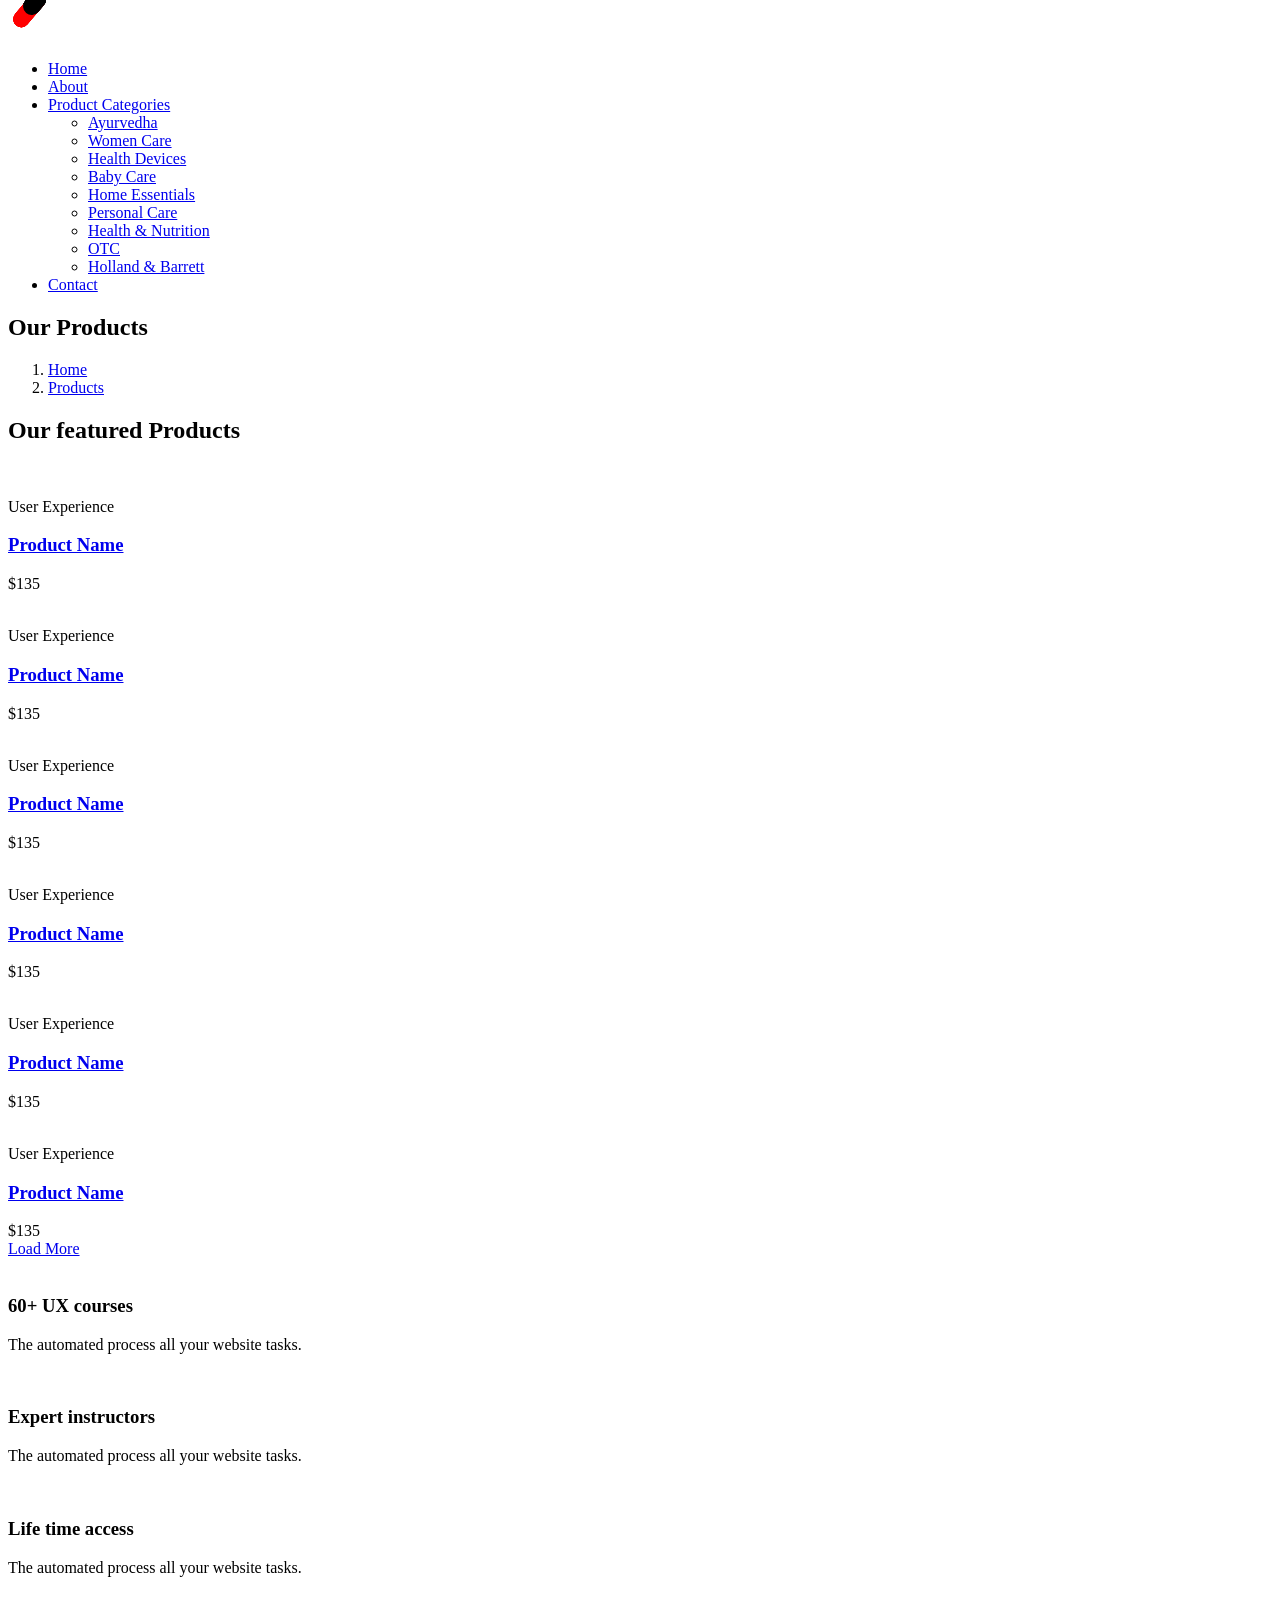
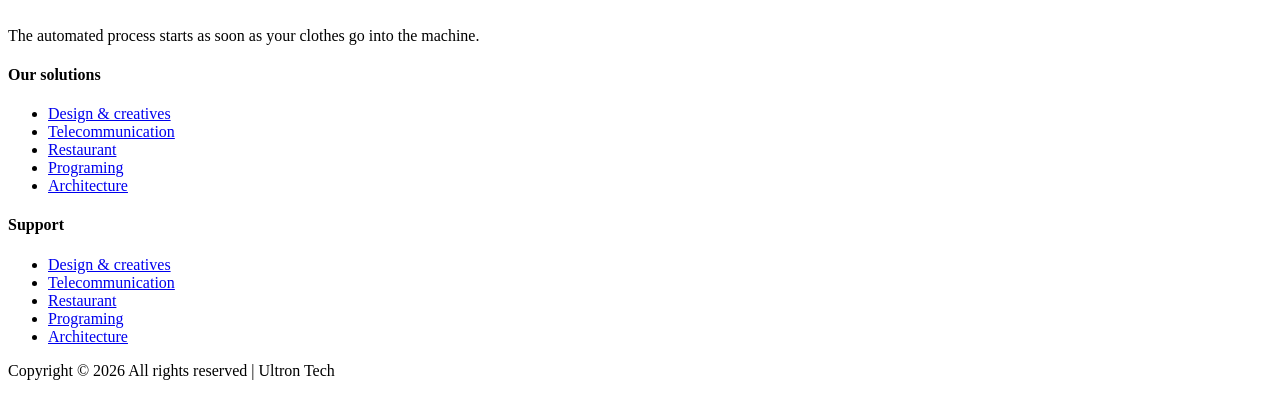
==== products.html @ db233076 "Shuban Medicals Initial Demo" ====
<!doctype html>
<html class="no-js" lang="zxx">

<head>
    <meta charset="utf-8">
    <meta http-equiv="x-ua-compatible" content="ie=edge">
    <title>Shuban Medicals | Products</title>
    <meta name="description" content="">
    <meta name="viewport" content="width=device-width, initial-scale=1">
    <link rel="manifest" href="site.webmanifest">
    <link rel="shortcut icon" type="image/x-icon" href="assets/img/favicon.ico">

    <!-- CSS here -->
    <link rel="stylesheet" href="assets/css/bootstrap.min.css">
    <link rel="stylesheet" href="assets/css/owl.carousel.min.css">
    <link rel="stylesheet" href="assets/css/slicknav.css">
    <link rel="stylesheet" href="assets/css/flaticon.css">
    <link rel="stylesheet" href="assets/css/progressbar_barfiller.css">
    <link rel="stylesheet" href="assets/css/gijgo.css">
    <link rel="stylesheet" href="assets/css/animate.min.css">
    <link rel="stylesheet" href="assets/css/animated-headline.css">
    <link rel="stylesheet" href="assets/css/magnific-popup.css">
    <link rel="stylesheet" href="assets/css/fontawesome-all.min.css">
    <link rel="stylesheet" href="assets/css/themify-icons.css">
    <link rel="stylesheet" href="assets/css/slick.css">
    <link rel="stylesheet" href="assets/css/nice-select.css">
    <link rel="stylesheet" href="assets/css/style.css">
    <link rel="stylesheet" href="assets/css/custom.css">
</head>

<body>
    <!-- ? Preloader Start -->
    <div id="preloader-active">
        <div class="preloader d-flex align-items-center justify-content-center">
            <div class="preloader-inner position-relative">
                <div class="preloader-circle"></div>
                <div class="preloader-img pere-text">
                    <img src="assets/img/logo/loder.png" alt="">
                </div>
            </div>
        </div>
    </div>
    <!-- Preloader Start -->
    <!-- Header Start -->
    <div class="header-area header-transparent">
        <div class="main-header ">
            <div class="header-bottom  header-sticky">
                <div class="container-fluid">
                    <div class="row align-items-center">
                        <!-- Logo -->
                        <div class="col-xl-2 col-lg-2">
                            <div class="logo">
                                <a href="index.html"><img src="assets/img/logo/logo.png" alt=""></a>
                            </div>
                        </div>
                        <div class="col-xl-10 col-lg-10">
                            <div class="menu-wrapper d-flex align-items-center justify-content-end">
                                <!-- Main-menu -->
                                <div class="main-menu d-none d-lg-block">
                                    <nav>
                                        <ul id="navigation">
                                            <li class="active"><a href="index.html">Home</a></li>
                                            <li><a href="#">About</a></li>
                                            <li><a href="products.html">Product Categories</a>
                                                <ul class="submenu">
                                                    <li><a href="/products.html">Ayurvedha</a></li>
                                                    <li><a href="/products.html">Women Care</a></li>
                                                    <li><a href="/products.html">Health Devices</a></li>
                                                    <li><a href="/products.html">Baby Care</a></li>
                                                    <li><a href="/products.html">Home Essentials</a></li>
                                                    <li><a href="/products.html">Personal Care</a></li>
                                                    <li><a href="/products.html">Health & Nutrition</a></li>
                                                    <li><a href="/products.html">OTC</a></li>
                                                    <li><a href="/products.html">Holland & Barrett</a></li>

                                                </ul>
                                            </li>
                                            <!-- <li><a href="courses.html">Courses</a></li> -->
                                            <!-- <li><a href="#">Blog</a>
                                                <ul class="submenu">
                                                    <li><a href="blog.html">Blog</a></li>
                                                    <li><a href="blog_details.html">Blog Details</a></li>
                                                    <li><a href="elements.html">Element</a></li>
                                                </ul>
                                            </li> -->
                                            <li><a href="#">Contact</a></li>
                                            <!-- Button -->
                                            <!-- <li class="button-header margin-left "><a href="#" class="btn">Join</a></li>
                                            <li class="button-header"><a href="login.html" class="btn btn3">Log in</a></li> -->
                                        </ul>
                                    </nav </div>
                                </div>
                            </div>
                            <!-- Mobile Menu -->
                            <div class="col-12">
                                <div class="mobile_menu d-block d-lg-none"></div>
                            </div>
                        </div>
                    </div>
                </div>
            </div>
        </div>
        <!-- Header End -->
        <main>
            <!--? slider Area Start-->
            <section class="slider-area slider-area2">
                <div class="slider-active">
                    <!-- Single Slider -->
                    <div class="single-slider slider-height2">
                        <div class="container">
                            <div class="row">
                                <div class="col-xl-8 col-lg-11 col-md-12">
                                    <div class="hero__caption hero__caption2">
                                        <h1 data-animation="bounceIn" data-delay="0.2s">Our Products</h1>
                                        <!-- breadcrumb Start-->
                                        <nav aria-label="breadcrumb">
                                            <ol class="breadcrumb">
                                                <li class="breadcrumb-item"><a href="index.html">Home</a></li>
                                                <li class="breadcrumb-item"><a href="#">Products</a></li>
                                            </ol>
                                        </nav>
                                        <!-- breadcrumb End -->
                                    </div>
                                </div>
                            </div>
                        </div>
                    </div>
                </div>
            </section>
            <!-- Courses area start -->
            <div class="courses-area section-padding40 fix">
                <div class="container">
                    <div class="row justify-content-center">
                        <div class="col-xl-7 col-lg-8">
                            <div class="section-tittle text-center mb-55">
                                <h2>Our featured Products</h2>
                            </div>
                        </div>
                    </div>
                    <div class="row">
                        <div class="col-lg-3">
                            <div class="properties properties2 mb-30">
                                <div class="properties__card">
                                    <div class="properties__img overlay1">
                                        <a href="#"><img src="assets/img/gallery/featured1.png" alt=""></a>
                                    </div>
                                    <div class="properties__caption">
                                        <p>User Experience</p>
                                        <h3><a href="#">Product Name</a></h3>
                                        <div class="properties__footer d-flex justify-content-between align-items-center">
                                            <div class="price">
                                                <span>$135</span>
                                            </div>
                                        </div>
                                    </div>
                                </div>
                            </div>
                        </div>
                        <div class="col-lg-3">
                            <div class="properties properties2 mb-30">
                                <div class="properties__card">
                                    <div class="properties__img overlay1">
                                        <a href="#"><img src="assets/img/gallery/featured1.png" alt=""></a>
                                    </div>
                                    <div class="properties__caption">
                                        <p>User Experience</p>
                                        <h3><a href="#">Product Name</a></h3>
                                        <div class="properties__footer d-flex justify-content-between align-items-center">
                                            <div class="price">
                                                <span>$135</span>
                                            </div>
                                        </div>
                                    </div>
                                </div>
                            </div>
                        </div>
                        <div class="col-lg-3">
                            <div class="properties properties2 mb-30">
                                <div class="properties__card">
                                    <div class="properties__img overlay1">
                                        <a href="#"><img src="assets/img/gallery/featured1.png" alt=""></a>
                                    </div>
                                    <div class="properties__caption">
                                        <p>User Experience</p>
                                        <h3><a href="#">Product Name</a></h3>
                                        <div class="properties__footer d-flex justify-content-between align-items-center">
                                            <div class="price">
                                                <span>$135</span>
                                            </div>
                                        </div>
                                    </div>
                                </div>
                            </div>
                        </div>
                        <div class="col-lg-3">
                            <div class="properties properties2 mb-30">
                                <div class="properties__card">
                                    <div class="properties__img overlay1">
                                        <a href="#"><img src="assets/img/gallery/featured1.png" alt=""></a>
                                    </div>
                                    <div class="properties__caption">
                                        <p>User Experience</p>
                                        <h3><a href="#">Product Name</a></h3>
                                        <div class="properties__footer d-flex justify-content-between align-items-center">
                                            <div class="price">
                                                <span>$135</span>
                                            </div>
                                        </div>
                                    </div>
                                </div>
                            </div>
                        </div>
                        <div class="col-lg-3">
                            <div class="properties properties2 mb-30">
                                <div class="properties__card">
                                    <div class="properties__img overlay1">
                                        <a href="#"><img src="assets/img/gallery/featured1.png" alt=""></a>
                                    </div>
                                    <div class="properties__caption">
                                        <p>User Experience</p>
                                        <h3><a href="#">Product Name</a></h3>
                                        <div class="properties__footer d-flex justify-content-between align-items-center">
                                            <div class="price">
                                                <span>$135</span>
                                            </div>
                                        </div>
                                    </div>
                                </div>
                            </div>
                        </div>
                        <div class="col-lg-3">
                            <div class="properties properties2 mb-30">
                                <div class="properties__card">
                                    <div class="properties__img overlay1">
                                        <a href="#"><img src="assets/img/gallery/featured1.png" alt=""></a>
                                    </div>
                                    <div class="properties__caption">
                                        <p>User Experience</p>
                                        <h3><a href="#">Product Name</a></h3>
                                        <div class="properties__footer d-flex justify-content-between align-items-center">
                                            <div class="price">
                                                <span>$135</span>
                                            </div>
                                        </div>
                                    </div>
                                </div>
                            </div>
                        </div>

                    </div>
                    <div class="row justify-content-center">
                        <div class="col-xl-7 col-lg-8">
                            <div class="section-tittle text-center mt-40">
                                <a href="#" class="border-btn">Load More</a>
                            </div>
                        </div>
                    </div>
                </div>
            </div>
            <!-- Courses area End -->
            <!--? top subjects Area Start -->
            <!-- <div class="topic-area">
            <div class="container">
                <div class="row justify-content-center">
                    <div class="col-xl-7 col-lg-8">
                        <div class="section-tittle text-center mb-55">
                            <h2>Explore top subjects</h2>
                        </div>
                    </div>
                </div>
                <div class="row">
                    <div class="col-lg-3 col-md-4 col-sm-6">
                        <div class="single-topic text-center mb-30">
                            <div class="topic-img">
                                <img src="assets/img/gallery/topic1.png" alt="">
                                <div class="topic-content-box">
                                    <div class="topic-content">
                                        <h3><a href="#">Programing</a></h3>
                                    </div>
                                </div>
                            </div>
                        </div>
                    </div>
                    <div class="col-lg-3 col-md-4 col-sm-6">
                        <div class="single-topic text-center mb-30">
                            <div class="topic-img">
                                <img src="assets/img/gallery/topic2.png" alt="">
                                <div class="topic-content-box">
                                    <div class="topic-content">
                                        <h3><a href="#">Programing</a></h3>
                                    </div>
                                </div>
                            </div>
                        </div>
                    </div>
                    <div class="col-lg-3 col-md-4 col-sm-6">
                        <div class="single-topic text-center mb-30">
                            <div class="topic-img">
                                <img src="assets/img/gallery/topic3.png" alt="">
                                <div class="topic-content-box">
                                    <div class="topic-content">
                                        <h3><a href="#">Programing</a></h3>
                                    </div>
                                </div>
                            </div>
                        </div>
                    </div>
                    <div class="col-lg-3 col-md-4 col-sm-6">
                        <div class="single-topic text-center mb-30">
                            <div class="topic-img">
                                <img src="assets/img/gallery/topic4.png" alt="">
                                <div class="topic-content-box">
                                    <div class="topic-content">
                                        <h3><a href="#">Programing</a></h3>
                                    </div>
                                </div>
                            </div>
                        </div>
                    </div>
                    <div class="col-lg-3 col-md-4 col-sm-6">
                        <div class="single-topic text-center mb-30">
                            <div class="topic-img">
                                <img src="assets/img/gallery/topic5.png" alt="">
                                <div class="topic-content-box">
                                    <div class="topic-content">
                                        <h3><a href="#">Programing</a></h3>
                                    </div>
                                </div>
                            </div>
                        </div>
                    </div>
                    <div class="col-lg-3 col-md-4 col-sm-6">
                        <div class="single-topic text-center mb-30">
                            <div class="topic-img">
                                <img src="assets/img/gallery/topic6.png" alt="">
                                <div class="topic-content-box">
                                    <div class="topic-content">
                                        <h3><a href="#">Programing</a></h3>
                                    </div>
                                </div>
                            </div>
                        </div>
                    </div>
                    <div class="col-lg-3 col-md-4 col-sm-6">
                        <div class="single-topic text-center mb-30">
                            <div class="topic-img">
                                <img src="assets/img/gallery/topic7.png" alt="">
                                <div class="topic-content-box">
                                    <div class="topic-content">
                                        <h3><a href="#">Programing</a></h3>
                                    </div>
                                </div>
                            </div>
                        </div>
                    </div>
                    <div class="col-lg-3 col-md-4 col-sm-6">
                        <div class="single-topic text-center mb-30">
                            <div class="topic-img">
                                <img src="assets/img/gallery/topic8.png" alt="">
                                <div class="topic-content-box">
                                    <div class="topic-content">
                                        <h3><a href="#">Programing</a></h3>
                                    </div>
                                </div>
                            </div>
                        </div>
                    </div>
                </div>
                <div class="row justify-content-center">
                    <div class="col-xl-12">
                        <div class="section-tittle text-center mt-20">
                            <a href="courses.html" class="border-btn">View More Subjects</a>
                        </div>
                    </div>
                </div>
            </div>
        </div> -->
            <!-- top subjects End -->
            <!-- ? services-area -->
            <div class="services-area services-area2 section-padding40">
                <div class="container">
                    <div class="row justify-content-sm-center">
                        <div class="col-lg-4 col-md-6 col-sm-8">
                            <div class="single-services mb-30">
                                <div class="features-icon">
                                    <img src="assets/img/icon/icon1.svg" alt="">
                                </div>
                                <div class="features-caption">
                                    <h3>60+ UX courses</h3>
                                    <p>The automated process all your website tasks.</p>
                                </div>
                            </div>
                        </div>
                        <div class="col-lg-4 col-md-6 col-sm-8">
                            <div class="single-services mb-30">
                                <div class="features-icon">
                                    <img src="assets/img/icon/icon2.svg" alt="">
                                </div>
                                <div class="features-caption">
                                    <h3>Expert instructors</h3>
                                    <p>The automated process all your website tasks.</p>
                                </div>
                            </div>
                        </div>
                        <div class="col-lg-4 col-md-6 col-sm-8">
                            <div class="single-services mb-30">
                                <div class="features-icon">
                                    <img src="assets/img/icon/icon3.svg" alt="">
                                </div>
                                <div class="features-caption">
                                    <h3>Life time access</h3>
                                    <p>The automated process all your website tasks.</p>
                                </div>
                            </div>
                        </div>
                    </div>
                </div>
            </div>
        </main>
        <footer>
            <div class="footer-wrappper footer-bg">
                <!-- Footer Start-->
                <div class="footer-area footer-padding">
                    <div class="container">
                        <div class="row justify-content-between">
                            <div class="col-xl-4 col-lg-5 col-md-4 col-sm-6">
                                <div class="single-footer-caption mb-50">
                                    <div class="single-footer-caption mb-30">
                                        <!-- logo -->
                                        <div class="footer-logo mb-25">
                                            <a href="index.html"><img src="assets/img/logo/logo2_footer.png" alt=""></a>
                                        </div>
                                        <div class="footer-tittle">
                                            <div class="footer-pera">
                                                <p>The automated process starts as soon as your clothes go into the machine.</p>
                                            </div>
                                        </div>
                                        <!-- social -->
                                        <div class="footer-social">
                                            <a href="#"><i class="fab fa-twitter"></i></a>
                                            <a href="https://bit.ly/sai4ull"><i class="fab fa-facebook-f"></i></a>
                                            <a href="#"><i class="fab fa-pinterest-p"></i></a>
                                        </div>
                                    </div>
                                </div>
                            </div>
                            <div class="col-xl-2 col-lg-3 col-md-4 col-sm-5">
                                <div class="single-footer-caption mb-50">
                                    <div class="footer-tittle">
                                        <h4>Our solutions</h4>
                                        <ul>
                                            <li><a href="#">Design & creatives</a></li>
                                            <li><a href="#">Telecommunication</a></li>
                                            <li><a href="#">Restaurant</a></li>
                                            <li><a href="#">Programing</a></li>
                                            <li><a href="#">Architecture</a></li>
                                        </ul>
                                    </div>
                                </div>
                            </div>
                            <div class="col-xl-2 col-lg-4 col-md-4 col-sm-6">
                                <div class="single-footer-caption mb-50">
                                    <div class="footer-tittle">
                                        <h4>Support</h4>
                                        <ul>
                                            <li><a href="#">Design & creatives</a></li>
                                            <li><a href="#">Telecommunication</a></li>
                                            <li><a href="#">Restaurant</a></li>
                                            <li><a href="#">Programing</a></li>
                                            <li><a href="#">Architecture</a></li>
                                        </ul>
                                    </div>
                                </div>
                            </div>
                            <!-- <div class="col-xl-2 col-lg-3 col-md-4 col-sm-6">
                                <div class="single-footer-caption mb-50">
                                    <div class="footer-tittle">
                                        <h4>Company</h4>
                                        <ul>
                                            <li><a href="#">Design & creatives</a></li>
                                            <li><a href="#">Telecommunication</a></li>
                                            <li><a href="#">Restaurant</a></li>
                                            <li><a href="#">Programing</a></li>
                                            <li><a href="#">Architecture</a></li>
                                        </ul>
                                    </div>
                                </div>
                            </div> -->
                        </div>
                    </div>
                </div>
                <!-- footer-bottom area -->
                <div class="footer-bottom-area">
                    <div class="container">
                        <div class="footer-border">
                            <div class="row d-flex align-items-center">
                                <div class="col-xl-12 ">
                                    <div class="footer-copy-right text-center">
                                        <p>
                                            Copyright &copy;
                                            <script>
                                                document.write(new Date().getFullYear());
                                            </script> All rights reserved | Ultron Tech

                                        </p>
                                    </div>
                                </div>
                            </div>
                        </div>
                    </div>
                </div>
                <!-- Footer End-->
            </div>
        </footer>
        <!-- Scroll Up -->
        <div id="back-top">
            <a title="Go to Top" href="#"> <i class="fas fa-level-up-alt"></i></a>
        </div>

        <!-- JS here -->
        <script src="./assets/js/vendor/modernizr-3.5.0.min.js"></script>
        <!-- Jquery, Popper, Bootstrap -->
        <script src="./assets/js/vendor/jquery-1.12.4.min.js"></script>
        <script src="./assets/js/popper.min.js"></script>
        <script src="./assets/js/bootstrap.min.js"></script>
        <!-- Jquery Mobile Menu -->
        <script src="./assets/js/jquery.slicknav.min.js"></script>

        <!-- Jquery Slick , Owl-Carousel Plugins -->
        <script src="./assets/js/owl.carousel.min.js"></script>
        <script src="./assets/js/slick.min.js"></script>
        <!-- One Page, Animated-HeadLin -->
        <script src="./assets/js/wow.min.js"></script>
        <script src="./assets/js/animated.headline.js"></script>
        <script src="./assets/js/jquery.magnific-popup.js"></script>

        <!-- Date Picker -->
        <script src="./assets/js/gijgo.min.js"></script>
        <!-- Nice-select, sticky -->
        <script src="./assets/js/jquery.nice-select.min.js"></script>
        <script src="./assets/js/jquery.sticky.js"></script>
        <!-- Progress -->
        <script src="./assets/js/jquery.barfiller.js"></script>

        <!-- counter , waypoint,Hover Direction -->
        <script src="./assets/js/jquery.counterup.min.js"></script>
        <script src="./assets/js/waypoints.min.js"></script>
        <script src="./assets/js/jquery.countdown.min.js"></script>
        <script src="./assets/js/hover-direction-snake.min.js"></script>

        <!-- contact js -->
        <script src="./assets/js/contact.js"></script>
        <script src="./assets/js/jquery.form.js"></script>
        <script src="./assets/js/jquery.validate.min.js"></script>
        <script src="./assets/js/mail-script.js"></script>
        <script src="./assets/js/jquery.ajaxchimp.min.js"></script>

        <!-- Jquery Plugins, main Jquery -->
        <script src="./assets/js/plugins.js"></script>
        <script src="./assets/js/main.js"></script>

</body>

</html>
---- assets/css/custom.css ----
.properties__card::before {
    content: '';
    position: absolute;
    background: red;
    height: 40px;
    width: 16px;
    top: -10px;
    left: 21px;
    z-index: 99999;
    border-radius: 50px;
    transform: rotateZ(220deg);
}

.properties__card::after {
    content: '';
    position: absolute;
    background: black;
    height: 26px;
    width: 17px;
    top: -10px;
    left: 26px;
    z-index: 99999;
    border-radius: 50px;
    transform: rotateZ(220deg);
}
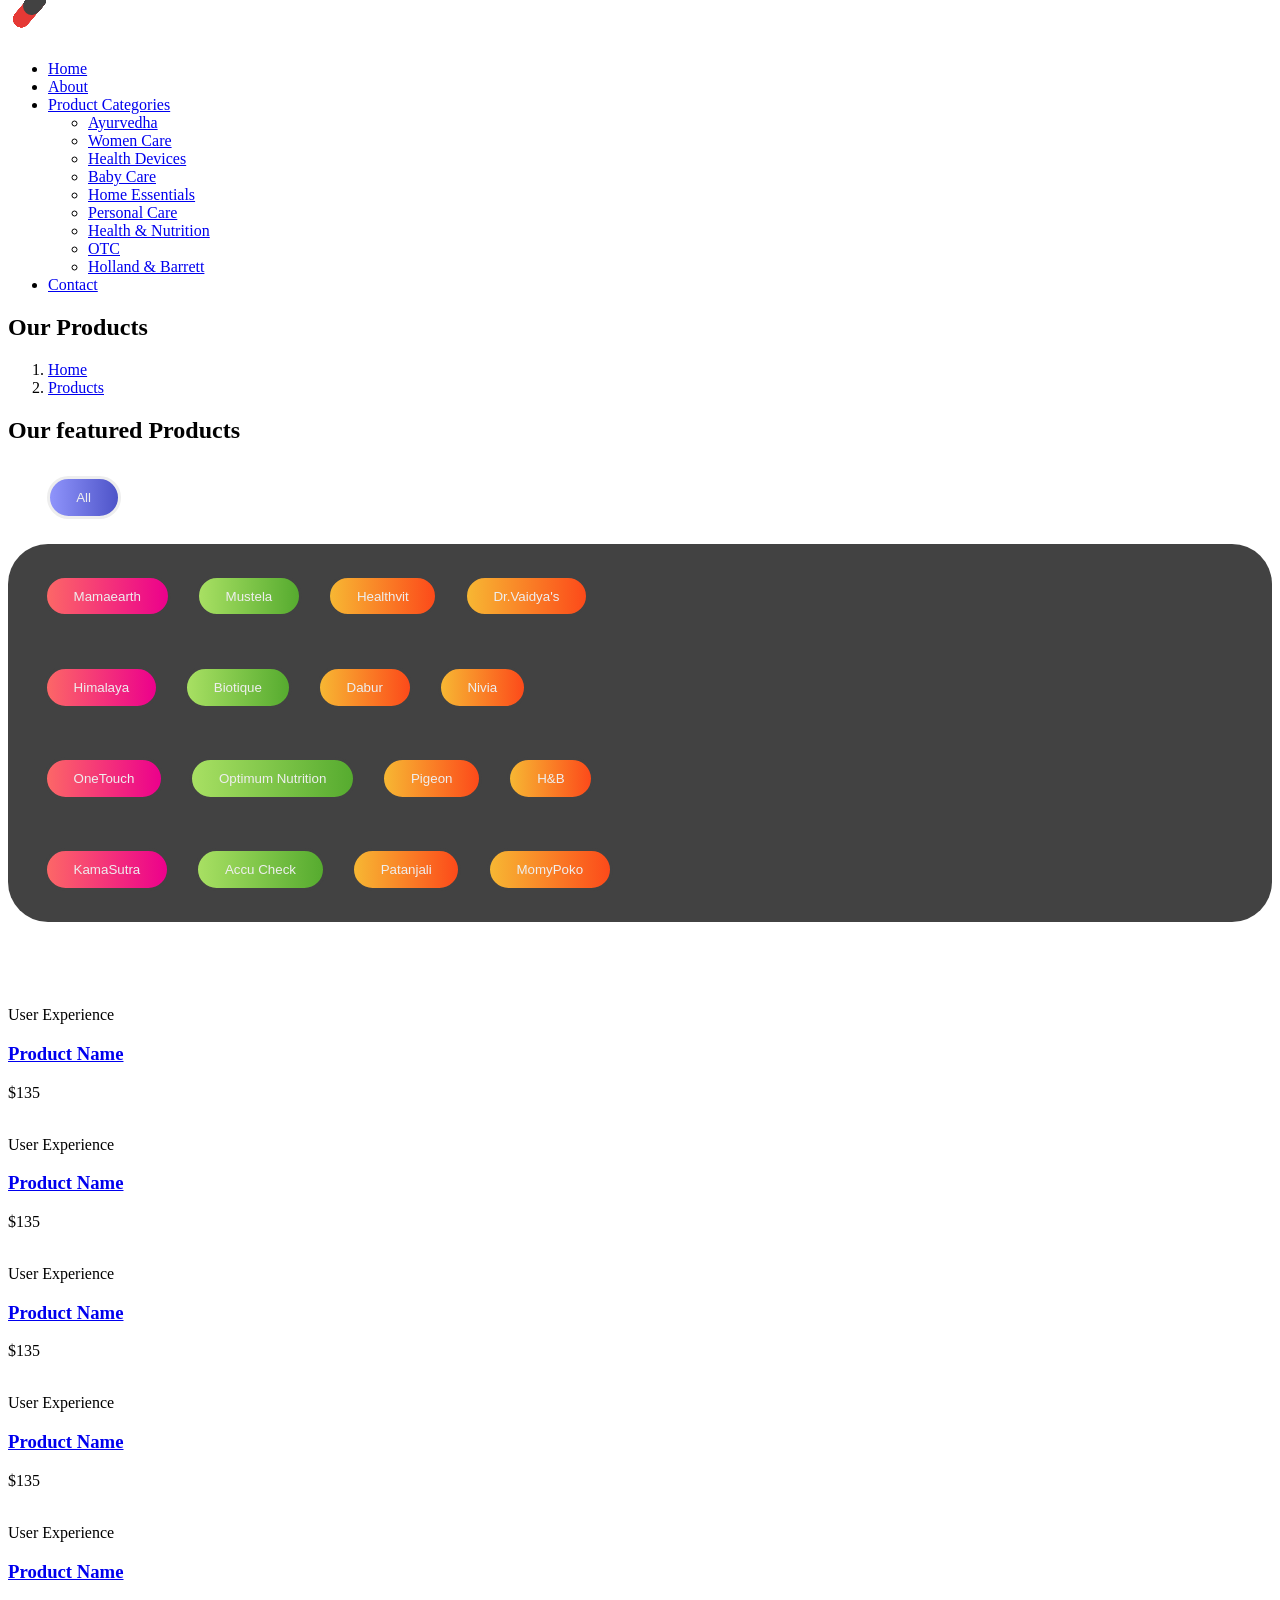
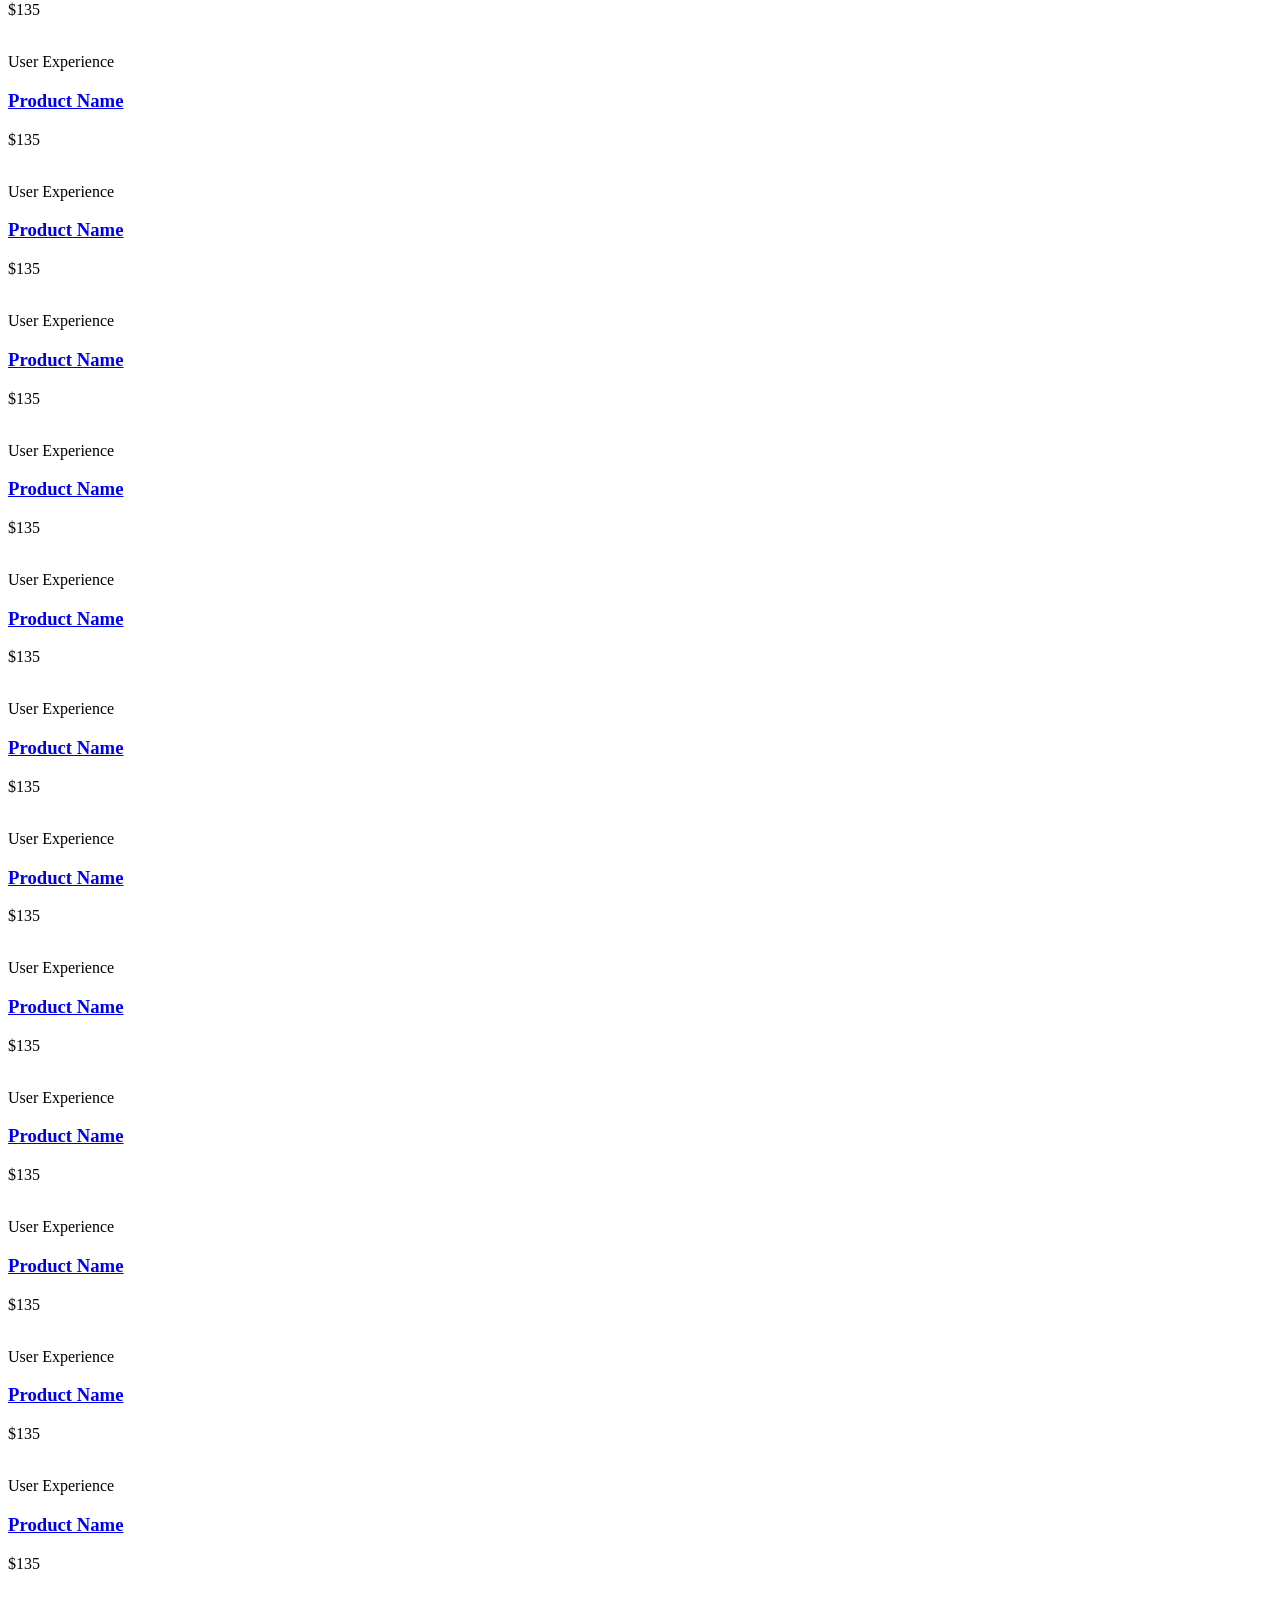
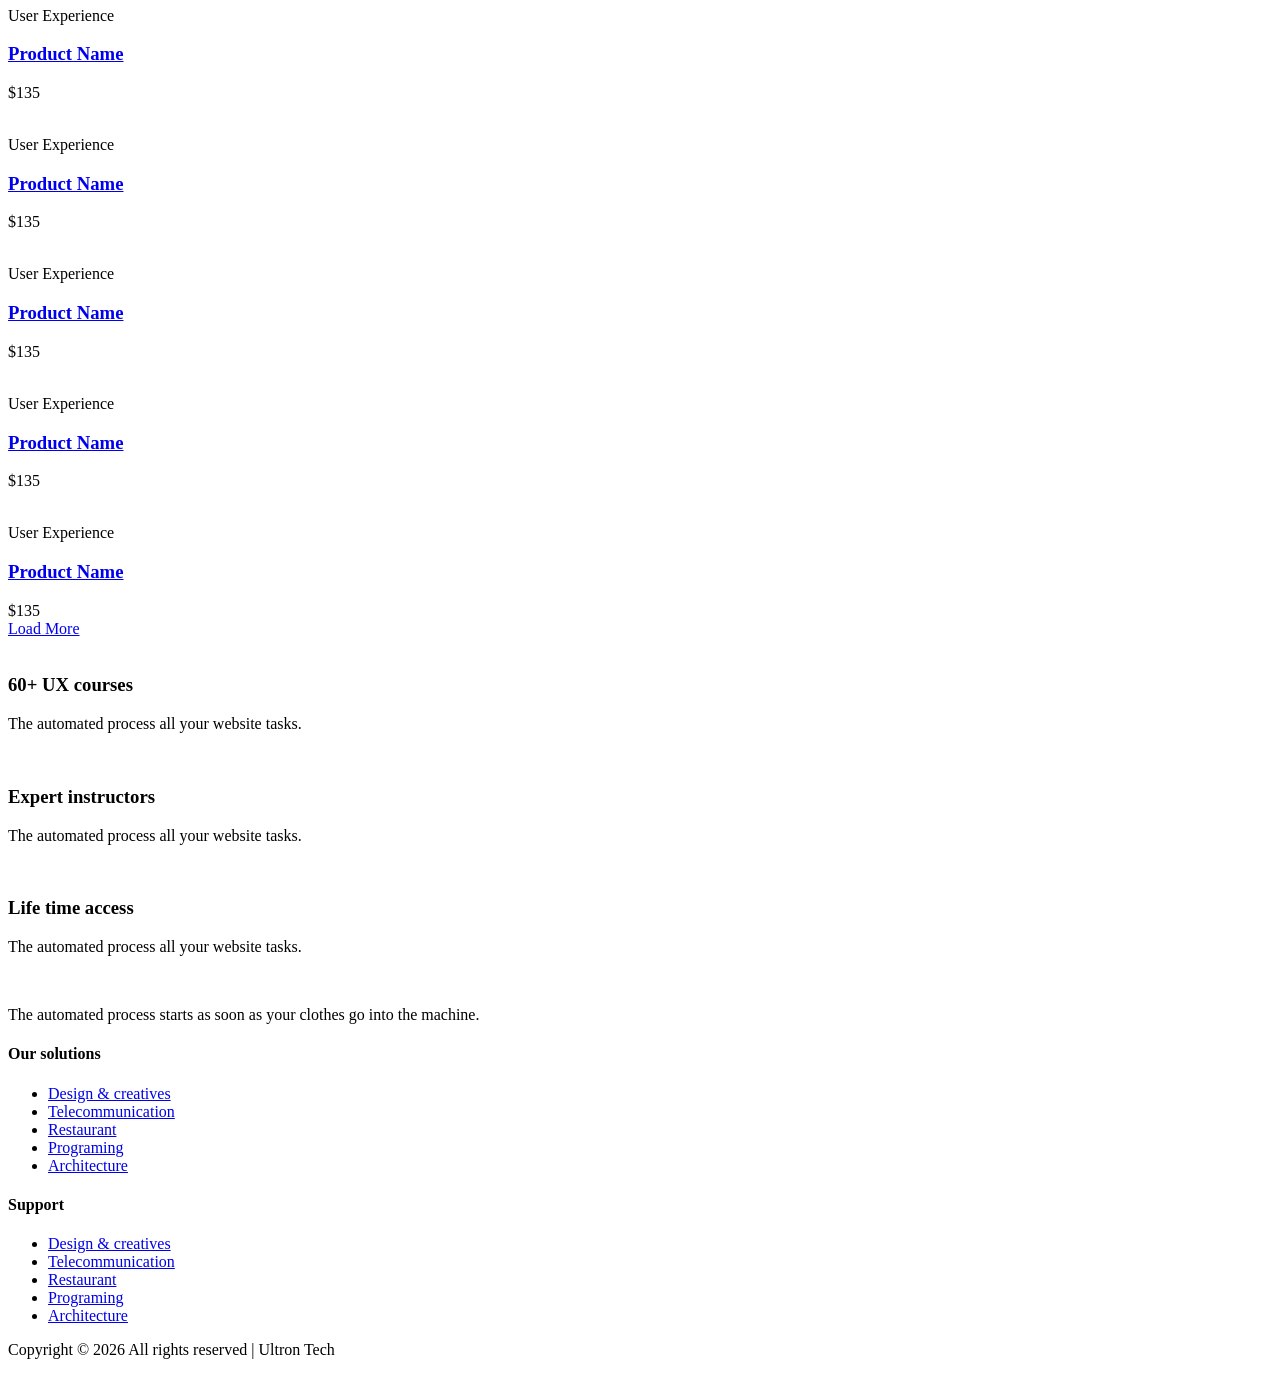
==== commit 10d109a6: "JQuery Easy Filter & Pagination" ====
--- a/products.html
+++ b/products.html
@@ -24,6 +24,7 @@
     <link rel="stylesheet" href="assets/css/themify-icons.css">
     <link rel="stylesheet" href="assets/css/slick.css">
     <link rel="stylesheet" href="assets/css/nice-select.css">
+    <link rel="stylesheet" href="assets/css/jquery-pagination-lgh.css">
     <link rel="stylesheet" href="assets/css/style.css">
     <link rel="stylesheet" href="assets/css/custom.css">
 </head>
@@ -88,166 +89,494 @@
                                             <!-- <li class="button-header margin-left "><a href="#" class="btn">Join</a></li>
                                             <li class="button-header"><a href="login.html" class="btn btn3">Log in</a></li> -->
                                         </ul>
-                                    </nav </div>
-                                </div>
-                            </div>
-                            <!-- Mobile Menu -->
-                            <div class="col-12">
-                                <div class="mobile_menu d-block d-lg-none"></div>
-                            </div>
+                                    </nav>
+                                </div>
+                            </div>
+                        </div>
+                        <!-- Mobile Menu -->
+                        <div class="col-12">
+                            <div class="mobile_menu d-block d-lg-none"></div>
                         </div>
                     </div>
                 </div>
             </div>
         </div>
-        <!-- Header End -->
-        <main>
-            <!--? slider Area Start-->
-            <section class="slider-area slider-area2">
-                <div class="slider-active">
-                    <!-- Single Slider -->
-                    <div class="single-slider slider-height2">
-                        <div class="container">
-                            <div class="row">
-                                <div class="col-xl-8 col-lg-11 col-md-12">
-                                    <div class="hero__caption hero__caption2">
-                                        <h1 data-animation="bounceIn" data-delay="0.2s">Our Products</h1>
-                                        <!-- breadcrumb Start-->
-                                        <nav aria-label="breadcrumb">
-                                            <ol class="breadcrumb">
-                                                <li class="breadcrumb-item"><a href="index.html">Home</a></li>
-                                                <li class="breadcrumb-item"><a href="#">Products</a></li>
-                                            </ol>
-                                        </nav>
-                                        <!-- breadcrumb End -->
-                                    </div>
-                                </div>
-                            </div>
-                        </div>
-                    </div>
-                </div>
-            </section>
-            <!-- Courses area start -->
-            <div class="courses-area section-padding40 fix">
-                <div class="container">
-                    <div class="row justify-content-center">
-                        <div class="col-xl-7 col-lg-8">
-                            <div class="section-tittle text-center mb-55">
-                                <h2>Our featured Products</h2>
-                            </div>
-                        </div>
-                    </div>
-                    <div class="row">
-                        <div class="col-lg-3">
-                            <div class="properties properties2 mb-30">
-                                <div class="properties__card">
-                                    <div class="properties__img overlay1">
-                                        <a href="#"><img src="assets/img/gallery/featured1.png" alt=""></a>
-                                    </div>
-                                    <div class="properties__caption">
-                                        <p>User Experience</p>
-                                        <h3><a href="#">Product Name</a></h3>
-                                        <div class="properties__footer d-flex justify-content-between align-items-center">
-                                            <div class="price">
-                                                <span>$135</span>
-                                            </div>
-                                        </div>
-                                    </div>
-                                </div>
-                            </div>
-                        </div>
-                        <div class="col-lg-3">
-                            <div class="properties properties2 mb-30">
-                                <div class="properties__card">
-                                    <div class="properties__img overlay1">
-                                        <a href="#"><img src="assets/img/gallery/featured1.png" alt=""></a>
-                                    </div>
-                                    <div class="properties__caption">
-                                        <p>User Experience</p>
-                                        <h3><a href="#">Product Name</a></h3>
-                                        <div class="properties__footer d-flex justify-content-between align-items-center">
-                                            <div class="price">
-                                                <span>$135</span>
-                                            </div>
-                                        </div>
-                                    </div>
-                                </div>
-                            </div>
-                        </div>
-                        <div class="col-lg-3">
-                            <div class="properties properties2 mb-30">
-                                <div class="properties__card">
-                                    <div class="properties__img overlay1">
-                                        <a href="#"><img src="assets/img/gallery/featured1.png" alt=""></a>
-                                    </div>
-                                    <div class="properties__caption">
-                                        <p>User Experience</p>
-                                        <h3><a href="#">Product Name</a></h3>
-                                        <div class="properties__footer d-flex justify-content-between align-items-center">
-                                            <div class="price">
-                                                <span>$135</span>
-                                            </div>
-                                        </div>
-                                    </div>
-                                </div>
-                            </div>
-                        </div>
-                        <div class="col-lg-3">
-                            <div class="properties properties2 mb-30">
-                                <div class="properties__card">
-                                    <div class="properties__img overlay1">
-                                        <a href="#"><img src="assets/img/gallery/featured1.png" alt=""></a>
-                                    </div>
-                                    <div class="properties__caption">
-                                        <p>User Experience</p>
-                                        <h3><a href="#">Product Name</a></h3>
-                                        <div class="properties__footer d-flex justify-content-between align-items-center">
-                                            <div class="price">
-                                                <span>$135</span>
-                                            </div>
-                                        </div>
-                                    </div>
-                                </div>
-                            </div>
-                        </div>
-                        <div class="col-lg-3">
-                            <div class="properties properties2 mb-30">
-                                <div class="properties__card">
-                                    <div class="properties__img overlay1">
-                                        <a href="#"><img src="assets/img/gallery/featured1.png" alt=""></a>
-                                    </div>
-                                    <div class="properties__caption">
-                                        <p>User Experience</p>
-                                        <h3><a href="#">Product Name</a></h3>
-                                        <div class="properties__footer d-flex justify-content-between align-items-center">
-                                            <div class="price">
-                                                <span>$135</span>
-                                            </div>
-                                        </div>
-                                    </div>
-                                </div>
-                            </div>
-                        </div>
-                        <div class="col-lg-3">
-                            <div class="properties properties2 mb-30">
-                                <div class="properties__card">
-                                    <div class="properties__img overlay1">
-                                        <a href="#"><img src="assets/img/gallery/featured1.png" alt=""></a>
-                                    </div>
-                                    <div class="properties__caption">
-                                        <p>User Experience</p>
-                                        <h3><a href="#">Product Name</a></h3>
-                                        <div class="properties__footer d-flex justify-content-between align-items-center">
-                                            <div class="price">
-                                                <span>$135</span>
-                                            </div>
-                                        </div>
-                                    </div>
-                                </div>
-                            </div>
-                        </div>
-
-                    </div>
+    </div>
+    <!-- Header End -->
+    <main>
+        <!--? slider Area Start-->
+        <section class="slider-area slider-area2">
+            <div class="slider-active">
+                <!-- Single Slider -->
+                <div class="single-slider slider-height2">
+                    <div class="container">
+                        <div class="row">
+                            <div class="col-xl-8 col-lg-11 col-md-12">
+                                <div class="hero__caption hero__caption2">
+                                    <h1 data-animation="bounceIn" data-delay="0.2s">Our Products</h1>
+                                    <!-- breadcrumb Start-->
+                                    <nav aria-label="breadcrumb">
+                                        <ol class="breadcrumb">
+                                            <li class="breadcrumb-item"><a href="index.html">Home</a></li>
+                                            <li class="breadcrumb-item"><a href="#">Products</a></li>
+                                        </ol>
+                                    </nav>
+                                    <!-- breadcrumb End -->
+                                </div>
+                            </div>
+                        </div>
+                    </div>
+                </div>
+            </div>
+        </section>
+        <!-- Courses area start -->
+        <div class="courses-area section-padding40 fix">
+            <div class="container">
+                <div class="row justify-content-center">
+                    <div class="col-xl-7 col-lg-8">
+                        <div class="section-tittle text-center mb-55">
+                            <h2>Our featured Products</h2>
+                        </div>
+                    </div>
+                </div>
+                <div id="easy-filter-wrap">
+
+                    <div class="row filter-row">
+                        <!-- Filter Controls -->
+                        <button type="button " data-easyfilter="*" class="btn .btn-rounded btn-purple-moon1"> All </button>
+
+                    </div>
+                    <div class="container-fluid filter-scroll">
+                        <div class="row filter-row">
+                            <!-- Filter Controls -->
+
+                            <button type="button " data-easyfilter="item01" class="btn .btn-rounded btn-pink-moon"> Mamaearth </button>
+                            <button type="button " data-easyfilter="item02" class="btn .btn-rounded btn-green-moon"> Mustela </button>
+                            <button type="button " data-easyfilter="item03" class="btn .btn-rounded btn-orange-moon"> Healthvit </button>
+                            <button type="button " data-easyfilter="item03" class="btn .btn-rounded btn-orange-moon"> Dr.Vaidya's </button>
+
+                        </div>
+                        <div class="row filter-row">
+                            <!-- Filter Controls -->
+                            <button type="button " data-easyfilter="item04" class="btn .btn-rounded btn-pink-moon"> Himalaya </button>
+                            <button type="button " data-easyfilter="item05" class="btn .btn-rounded btn-green-moon"> Biotique </button>
+                            <button type="button " data-easyfilter="item06" class="btn .btn-rounded btn-orange-moon"> Dabur </button>
+                            <button type="button " data-easyfilter="item07" class="btn .btn-rounded btn-orange-moon"> Nivia </button>
+                        </div>
+                        <div class="row filter-row">
+                            <!-- Filter Controls -->
+                            <button type="button " data-easyfilter="item08" class="btn .btn-rounded btn-pink-moon"> OneTouch </button>
+                            <button type="button " data-easyfilter="item09" class="btn .btn-rounded btn-green-moon"> Optimum Nutrition </button>
+                            <button type="button " data-easyfilter="item010" class="btn .btn-rounded btn-orange-moon"> Pigeon </button>
+                            <button type="button " data-easyfilter="item011" class="btn .btn-rounded btn-orange-moon"> H&B </button>
+                        </div>
+                        <div class="row filter-row">
+                            <!-- Filter Controls -->
+                            <button type="button " data-easyfilter="item012" class="btn .btn-rounded btn-pink-moon"> KamaSutra </button>
+                            <button type="button " data-easyfilter="item013" class="btn .btn-rounded btn-green-moon"> Accu Check </button>
+                            <button type="button " data-easyfilter="item014" class="btn .btn-rounded btn-orange-moon"> Patanjali </button>
+                            <button type="button " data-easyfilter="item015" class="btn .btn-rounded btn-orange-moon"> MomyPoko </button>
+                        </div>
+                    </div>
+                    <div class="row filter-grid">
+                        <div class="col-lg-3" data-easyitem="item01">
+                            <div class="properties properties2 mb-30">
+                                <div class="properties__card">
+                                    <div class="properties__img overlay1">
+                                        <a href="#"><img src="assets/img/gallery/featured1.png" alt=""></a>
+                                    </div>
+                                    <div class="properties__caption">
+                                        <p>User Experience</p>
+                                        <h3><a href="#">Product Name</a></h3>
+                                        <div class="properties__footer d-flex justify-content-between align-items-center">
+                                            <div class="price">
+                                                <span>$135</span>
+                                            </div>
+                                        </div>
+                                    </div>
+                                </div>
+                            </div>
+                        </div>
+                        <div class="col-lg-3" data-easyitem="item01">
+                            <div class="properties properties2 mb-30">
+                                <div class="properties__card">
+                                    <div class="properties__img overlay1">
+                                        <a href="#"><img src="assets/img/gallery/featured1.png" alt=""></a>
+                                    </div>
+                                    <div class="properties__caption">
+                                        <p>User Experience</p>
+                                        <h3><a href="#">Product Name</a></h3>
+                                        <div class="properties__footer d-flex justify-content-between align-items-center">
+                                            <div class="price">
+                                                <span>$135</span>
+                                            </div>
+                                        </div>
+                                    </div>
+                                </div>
+                            </div>
+                        </div>
+                        <div class="col-lg-3" data-easyitem="item01">
+                            <div class="properties properties2 mb-30">
+                                <div class="properties__card">
+                                    <div class="properties__img overlay1">
+                                        <a href="#"><img src="assets/img/gallery/featured1.png" alt=""></a>
+                                    </div>
+                                    <div class="properties__caption">
+                                        <p>User Experience</p>
+                                        <h3><a href="#">Product Name</a></h3>
+                                        <div class="properties__footer d-flex justify-content-between align-items-center">
+                                            <div class="price">
+                                                <span>$135</span>
+                                            </div>
+                                        </div>
+                                    </div>
+                                </div>
+                            </div>
+                        </div>
+                        <div class="col-lg-3" data-easyitem="item01">
+                            <div class="properties properties2 mb-30">
+                                <div class="properties__card">
+                                    <div class="properties__img overlay1">
+                                        <a href="#"><img src="assets/img/gallery/featured1.png" alt=""></a>
+                                    </div>
+                                    <div class="properties__caption">
+                                        <p>User Experience</p>
+                                        <h3><a href="#">Product Name</a></h3>
+                                        <div class="properties__footer d-flex justify-content-between align-items-center">
+                                            <div class="price">
+                                                <span>$135</span>
+                                            </div>
+                                        </div>
+                                    </div>
+                                </div>
+                            </div>
+                        </div>
+                        <div class="col-lg-3" data-easyitem="item02">
+                            <div class="properties properties2 mb-30">
+                                <div class="properties__card">
+                                    <div class="properties__img overlay1">
+                                        <a href="#"><img src="assets/img/gallery/featured1.png" alt=""></a>
+                                    </div>
+                                    <div class="properties__caption">
+                                        <p>User Experience</p>
+                                        <h3><a href="#">Product Name</a></h3>
+                                        <div class="properties__footer d-flex justify-content-between align-items-center">
+                                            <div class="price">
+                                                <span>$135</span>
+                                            </div>
+                                        </div>
+                                    </div>
+                                </div>
+                            </div>
+                        </div>
+                        <div class="col-lg-3" data-easyitem="item03">
+                            <div class="properties properties2 mb-30">
+                                <div class="properties__card">
+                                    <div class="properties__img overlay1">
+                                        <a href="#"><img src="assets/img/gallery/featured1.png" alt=""></a>
+                                    </div>
+                                    <div class="properties__caption">
+                                        <p>User Experience</p>
+                                        <h3><a href="#">Product Name</a></h3>
+                                        <div class="properties__footer d-flex justify-content-between align-items-center">
+                                            <div class="price">
+                                                <span>$135</span>
+                                            </div>
+                                        </div>
+                                    </div>
+                                </div>
+                            </div>
+                        </div>
+                        <div class="col-lg-3" data-easyitem="item03">
+                            <div class="properties properties2 mb-30">
+                                <div class="properties__card">
+                                    <div class="properties__img overlay1">
+                                        <a href="#"><img src="assets/img/gallery/featured1.png" alt=""></a>
+                                    </div>
+                                    <div class="properties__caption">
+                                        <p>User Experience</p>
+                                        <h3><a href="#">Product Name</a></h3>
+                                        <div class="properties__footer d-flex justify-content-between align-items-center">
+                                            <div class="price">
+                                                <span>$135</span>
+                                            </div>
+                                        </div>
+                                    </div>
+                                </div>
+                            </div>
+                        </div>
+                        <div class="col-lg-3" data-easyitem="item03">
+                            <div class="properties properties2 mb-30">
+                                <div class="properties__card">
+                                    <div class="properties__img overlay1">
+                                        <a href="#"><img src="assets/img/gallery/featured1.png" alt=""></a>
+                                    </div>
+                                    <div class="properties__caption">
+                                        <p>User Experience</p>
+                                        <h3><a href="#">Product Name</a></h3>
+                                        <div class="properties__footer d-flex justify-content-between align-items-center">
+                                            <div class="price">
+                                                <span>$135</span>
+                                            </div>
+                                        </div>
+                                    </div>
+                                </div>
+                            </div>
+                        </div>
+                        <div class="col-lg-3" data-easyitem="item03">
+                            <div class="properties properties2 mb-30">
+                                <div class="properties__card">
+                                    <div class="properties__img overlay1">
+                                        <a href="#"><img src="assets/img/gallery/featured1.png" alt=""></a>
+                                    </div>
+                                    <div class="properties__caption">
+                                        <p>User Experience</p>
+                                        <h3><a href="#">Product Name</a></h3>
+                                        <div class="properties__footer d-flex justify-content-between align-items-center">
+                                            <div class="price">
+                                                <span>$135</span>
+                                            </div>
+                                        </div>
+                                    </div>
+                                </div>
+                            </div>
+                        </div>
+                        <div class="col-lg-3" data-easyitem="item03">
+                            <div class="properties properties2 mb-30">
+                                <div class="properties__card">
+                                    <div class="properties__img overlay1">
+                                        <a href="#"><img src="assets/img/gallery/featured1.png" alt=""></a>
+                                    </div>
+                                    <div class="properties__caption">
+                                        <p>User Experience</p>
+                                        <h3><a href="#">Product Name</a></h3>
+                                        <div class="properties__footer d-flex justify-content-between align-items-center">
+                                            <div class="price">
+                                                <span>$135</span>
+                                            </div>
+                                        </div>
+                                    </div>
+                                </div>
+                            </div>
+                        </div>
+                        <div class="col-lg-3" data-easyitem="item03">
+                            <div class="properties properties2 mb-30">
+                                <div class="properties__card">
+                                    <div class="properties__img overlay1">
+                                        <a href="#"><img src="assets/img/gallery/featured1.png" alt=""></a>
+                                    </div>
+                                    <div class="properties__caption">
+                                        <p>User Experience</p>
+                                        <h3><a href="#">Product Name</a></h3>
+                                        <div class="properties__footer d-flex justify-content-between align-items-center">
+                                            <div class="price">
+                                                <span>$135</span>
+                                            </div>
+                                        </div>
+                                    </div>
+                                </div>
+                            </div>
+                        </div>
+                        <div class="col-lg-3" data-easyitem="item03">
+                            <div class="properties properties2 mb-30">
+                                <div class="properties__card">
+                                    <div class="properties__img overlay1">
+                                        <a href="#"><img src="assets/img/gallery/featured1.png" alt=""></a>
+                                    </div>
+                                    <div class="properties__caption">
+                                        <p>User Experience</p>
+                                        <h3><a href="#">Product Name</a></h3>
+                                        <div class="properties__footer d-flex justify-content-between align-items-center">
+                                            <div class="price">
+                                                <span>$135</span>
+                                            </div>
+                                        </div>
+                                    </div>
+                                </div>
+                            </div>
+                        </div>
+                        <div class="col-lg-3" data-easyitem="item03">
+                            <div class="properties properties2 mb-30">
+                                <div class="properties__card">
+                                    <div class="properties__img overlay1">
+                                        <a href="#"><img src="assets/img/gallery/featured1.png" alt=""></a>
+                                    </div>
+                                    <div class="properties__caption">
+                                        <p>User Experience</p>
+                                        <h3><a href="#">Product Name</a></h3>
+                                        <div class="properties__footer d-flex justify-content-between align-items-center">
+                                            <div class="price">
+                                                <span>$135</span>
+                                            </div>
+                                        </div>
+                                    </div>
+                                </div>
+                            </div>
+                        </div>
+                        <div class="col-lg-3" data-easyitem="item03">
+                            <div class="properties properties2 mb-30">
+                                <div class="properties__card">
+                                    <div class="properties__img overlay1">
+                                        <a href="#"><img src="assets/img/gallery/featured1.png" alt=""></a>
+                                    </div>
+                                    <div class="properties__caption">
+                                        <p>User Experience</p>
+                                        <h3><a href="#">Product Name</a></h3>
+                                        <div class="properties__footer d-flex justify-content-between align-items-center">
+                                            <div class="price">
+                                                <span>$135</span>
+                                            </div>
+                                        </div>
+                                    </div>
+                                </div>
+                            </div>
+                        </div>
+                        <div class="col-lg-3" data-easyitem="item03">
+                            <div class="properties properties2 mb-30">
+                                <div class="properties__card">
+                                    <div class="properties__img overlay1">
+                                        <a href="#"><img src="assets/img/gallery/featured1.png" alt=""></a>
+                                    </div>
+                                    <div class="properties__caption">
+                                        <p>User Experience</p>
+                                        <h3><a href="#">Product Name</a></h3>
+                                        <div class="properties__footer d-flex justify-content-between align-items-center">
+                                            <div class="price">
+                                                <span>$135</span>
+                                            </div>
+                                        </div>
+                                    </div>
+                                </div>
+                            </div>
+                        </div>
+                        <div class="col-lg-3" data-easyitem="item03">
+                            <div class="properties properties2 mb-30">
+                                <div class="properties__card">
+                                    <div class="properties__img overlay1">
+                                        <a href="#"><img src="assets/img/gallery/featured1.png" alt=""></a>
+                                    </div>
+                                    <div class="properties__caption">
+                                        <p>User Experience</p>
+                                        <h3><a href="#">Product Name</a></h3>
+                                        <div class="properties__footer d-flex justify-content-between align-items-center">
+                                            <div class="price">
+                                                <span>$135</span>
+                                            </div>
+                                        </div>
+                                    </div>
+                                </div>
+                            </div>
+                        </div>
+                        <div class="col-lg-3" data-easyitem="item03">
+                            <div class="properties properties2 mb-30">
+                                <div class="properties__card">
+                                    <div class="properties__img overlay1">
+                                        <a href="#"><img src="assets/img/gallery/featured1.png" alt=""></a>
+                                    </div>
+                                    <div class="properties__caption">
+                                        <p>User Experience</p>
+                                        <h3><a href="#">Product Name</a></h3>
+                                        <div class="properties__footer d-flex justify-content-between align-items-center">
+                                            <div class="price">
+                                                <span>$135</span>
+                                            </div>
+                                        </div>
+                                    </div>
+                                </div>
+                            </div>
+                        </div>
+                        <div class="col-lg-3" data-easyitem="item03">
+                            <div class="properties properties2 mb-30">
+                                <div class="properties__card">
+                                    <div class="properties__img overlay1">
+                                        <a href="#"><img src="assets/img/gallery/featured1.png" alt=""></a>
+                                    </div>
+                                    <div class="properties__caption">
+                                        <p>User Experience</p>
+                                        <h3><a href="#">Product Name</a></h3>
+                                        <div class="properties__footer d-flex justify-content-between align-items-center">
+                                            <div class="price">
+                                                <span>$135</span>
+                                            </div>
+                                        </div>
+                                    </div>
+                                </div>
+                            </div>
+                        </div>
+                        <div class="col-lg-3" data-easyitem="item03">
+                            <div class="properties properties2 mb-30">
+                                <div class="properties__card">
+                                    <div class="properties__img overlay1">
+                                        <a href="#"><img src="assets/img/gallery/featured1.png" alt=""></a>
+                                    </div>
+                                    <div class="properties__caption">
+                                        <p>User Experience</p>
+                                        <h3><a href="#">Product Name</a></h3>
+                                        <div class="properties__footer d-flex justify-content-between align-items-center">
+                                            <div class="price">
+                                                <span>$135</span>
+                                            </div>
+                                        </div>
+                                    </div>
+                                </div>
+                            </div>
+                        </div>
+                        <div class="col-lg-3" data-easyitem="item03">
+                            <div class="properties properties2 mb-30">
+                                <div class="properties__card">
+                                    <div class="properties__img overlay1">
+                                        <a href="#"><img src="assets/img/gallery/featured1.png" alt=""></a>
+                                    </div>
+                                    <div class="properties__caption">
+                                        <p>User Experience</p>
+                                        <h3><a href="#">Product Name</a></h3>
+                                        <div class="properties__footer d-flex justify-content-between align-items-center">
+                                            <div class="price">
+                                                <span>$135</span>
+                                            </div>
+                                        </div>
+                                    </div>
+                                </div>
+                            </div>
+                        </div>
+                        <div class="col-lg-3" data-easyitem="item03">
+                            <div class="properties properties2 mb-30">
+                                <div class="properties__card">
+                                    <div class="properties__img overlay1">
+                                        <a href="#"><img src="assets/img/gallery/featured1.png" alt=""></a>
+                                    </div>
+                                    <div class="properties__caption">
+                                        <p>User Experience</p>
+                                        <h3><a href="#">Product Name</a></h3>
+                                        <div class="properties__footer d-flex justify-content-between align-items-center">
+                                            <div class="price">
+                                                <span>$135</span>
+                                            </div>
+                                        </div>
+                                    </div>
+                                </div>
+                            </div>
+                        </div>
+                        <div class="col-lg-3" data-easyitem="item03">
+                            <div class="properties properties2 mb-30">
+                                <div class="properties__card">
+                                    <div class="properties__img overlay1">
+                                        <a href="#"><img src="assets/img/gallery/featured1.png" alt=""></a>
+                                    </div>
+                                    <div class="properties__caption">
+                                        <p>User Experience</p>
+                                        <h3><a href="#">Product Name</a></h3>
+                                        <div class="properties__footer d-flex justify-content-between align-items-center">
+                                            <div class="price">
+                                                <span>$135</span>
+                                            </div>
+                                        </div>
+                                    </div>
+                                </div>
+                            </div>
+                        </div>
+                    </div>
+                    <div class="pagination-box"></div>
                     <div class="row justify-content-center">
                         <div class="col-xl-7 col-lg-8">
                             <div class="section-tittle text-center mt-40">
@@ -255,11 +584,14 @@
                             </div>
                         </div>
                     </div>
+
+
                 </div>
             </div>
-            <!-- Courses area End -->
-            <!--? top subjects Area Start -->
-            <!-- <div class="topic-area">
+        </div>
+        <!-- Courses area End -->
+        <!--? top subjects Area Start -->
+        <!-- <div class="topic-area">
             <div class="container">
                 <div class="row justify-content-center">
                     <div class="col-xl-7 col-lg-8">
@@ -375,104 +707,104 @@
                 </div>
             </div>
         </div> -->
-            <!-- top subjects End -->
-            <!-- ? services-area -->
-            <div class="services-area services-area2 section-padding40">
+        <!-- top subjects End -->
+        <!-- ? services-area -->
+        <div class="services-area services-area2 section-padding40">
+            <div class="container">
+                <div class="row justify-content-sm-center">
+                    <div class="col-lg-4 col-md-6 col-sm-8">
+                        <div class="single-services mb-30">
+                            <div class="features-icon">
+                                <img src="assets/img/icon/icon1.svg" alt="">
+                            </div>
+                            <div class="features-caption">
+                                <h3>60+ UX courses</h3>
+                                <p>The automated process all your website tasks.</p>
+                            </div>
+                        </div>
+                    </div>
+                    <div class="col-lg-4 col-md-6 col-sm-8">
+                        <div class="single-services mb-30">
+                            <div class="features-icon">
+                                <img src="assets/img/icon/icon2.svg" alt="">
+                            </div>
+                            <div class="features-caption">
+                                <h3>Expert instructors</h3>
+                                <p>The automated process all your website tasks.</p>
+                            </div>
+                        </div>
+                    </div>
+                    <div class="col-lg-4 col-md-6 col-sm-8">
+                        <div class="single-services mb-30">
+                            <div class="features-icon">
+                                <img src="assets/img/icon/icon3.svg" alt="">
+                            </div>
+                            <div class="features-caption">
+                                <h3>Life time access</h3>
+                                <p>The automated process all your website tasks.</p>
+                            </div>
+                        </div>
+                    </div>
+                </div>
+            </div>
+        </div>
+    </main>
+    <footer>
+        <div class="footer-wrappper footer-bg">
+            <!-- Footer Start-->
+            <div class="footer-area footer-padding">
                 <div class="container">
-                    <div class="row justify-content-sm-center">
-                        <div class="col-lg-4 col-md-6 col-sm-8">
-                            <div class="single-services mb-30">
-                                <div class="features-icon">
-                                    <img src="assets/img/icon/icon1.svg" alt="">
-                                </div>
-                                <div class="features-caption">
-                                    <h3>60+ UX courses</h3>
-                                    <p>The automated process all your website tasks.</p>
-                                </div>
-                            </div>
-                        </div>
-                        <div class="col-lg-4 col-md-6 col-sm-8">
-                            <div class="single-services mb-30">
-                                <div class="features-icon">
-                                    <img src="assets/img/icon/icon2.svg" alt="">
-                                </div>
-                                <div class="features-caption">
-                                    <h3>Expert instructors</h3>
-                                    <p>The automated process all your website tasks.</p>
-                                </div>
-                            </div>
-                        </div>
-                        <div class="col-lg-4 col-md-6 col-sm-8">
-                            <div class="single-services mb-30">
-                                <div class="features-icon">
-                                    <img src="assets/img/icon/icon3.svg" alt="">
-                                </div>
-                                <div class="features-caption">
-                                    <h3>Life time access</h3>
-                                    <p>The automated process all your website tasks.</p>
-                                </div>
-                            </div>
-                        </div>
-                    </div>
-                </div>
-            </div>
-        </main>
-        <footer>
-            <div class="footer-wrappper footer-bg">
-                <!-- Footer Start-->
-                <div class="footer-area footer-padding">
-                    <div class="container">
-                        <div class="row justify-content-between">
-                            <div class="col-xl-4 col-lg-5 col-md-4 col-sm-6">
-                                <div class="single-footer-caption mb-50">
-                                    <div class="single-footer-caption mb-30">
-                                        <!-- logo -->
-                                        <div class="footer-logo mb-25">
-                                            <a href="index.html"><img src="assets/img/logo/logo2_footer.png" alt=""></a>
-                                        </div>
-                                        <div class="footer-tittle">
-                                            <div class="footer-pera">
-                                                <p>The automated process starts as soon as your clothes go into the machine.</p>
-                                            </div>
-                                        </div>
-                                        <!-- social -->
-                                        <div class="footer-social">
-                                            <a href="#"><i class="fab fa-twitter"></i></a>
-                                            <a href="https://bit.ly/sai4ull"><i class="fab fa-facebook-f"></i></a>
-                                            <a href="#"><i class="fab fa-pinterest-p"></i></a>
-                                        </div>
-                                    </div>
-                                </div>
-                            </div>
-                            <div class="col-xl-2 col-lg-3 col-md-4 col-sm-5">
-                                <div class="single-footer-caption mb-50">
+                    <div class="row justify-content-between">
+                        <div class="col-xl-4 col-lg-5 col-md-4 col-sm-6">
+                            <div class="single-footer-caption mb-50">
+                                <div class="single-footer-caption mb-30">
+                                    <!-- logo -->
+                                    <div class="footer-logo mb-25">
+                                        <a href="index.html"><img src="assets/img/logo/logo2_footer.png" alt=""></a>
+                                    </div>
                                     <div class="footer-tittle">
-                                        <h4>Our solutions</h4>
-                                        <ul>
-                                            <li><a href="#">Design & creatives</a></li>
-                                            <li><a href="#">Telecommunication</a></li>
-                                            <li><a href="#">Restaurant</a></li>
-                                            <li><a href="#">Programing</a></li>
-                                            <li><a href="#">Architecture</a></li>
-                                        </ul>
-                                    </div>
-                                </div>
-                            </div>
-                            <div class="col-xl-2 col-lg-4 col-md-4 col-sm-6">
-                                <div class="single-footer-caption mb-50">
-                                    <div class="footer-tittle">
-                                        <h4>Support</h4>
-                                        <ul>
-                                            <li><a href="#">Design & creatives</a></li>
-                                            <li><a href="#">Telecommunication</a></li>
-                                            <li><a href="#">Restaurant</a></li>
-                                            <li><a href="#">Programing</a></li>
-                                            <li><a href="#">Architecture</a></li>
-                                        </ul>
-                                    </div>
-                                </div>
-                            </div>
-                            <!-- <div class="col-xl-2 col-lg-3 col-md-4 col-sm-6">
+                                        <div class="footer-pera">
+                                            <p>The automated process starts as soon as your clothes go into the machine.</p>
+                                        </div>
+                                    </div>
+                                    <!-- social -->
+                                    <div class="footer-social">
+                                        <a href="#"><i class="fab fa-twitter"></i></a>
+                                        <a href="https://bit.ly/sai4ull"><i class="fab fa-facebook-f"></i></a>
+                                        <a href="#"><i class="fab fa-pinterest-p"></i></a>
+                                    </div>
+                                </div>
+                            </div>
+                        </div>
+                        <div class="col-xl-2 col-lg-3 col-md-4 col-sm-5">
+                            <div class="single-footer-caption mb-50">
+                                <div class="footer-tittle">
+                                    <h4>Our solutions</h4>
+                                    <ul>
+                                        <li><a href="#">Design & creatives</a></li>
+                                        <li><a href="#">Telecommunication</a></li>
+                                        <li><a href="#">Restaurant</a></li>
+                                        <li><a href="#">Programing</a></li>
+                                        <li><a href="#">Architecture</a></li>
+                                    </ul>
+                                </div>
+                            </div>
+                        </div>
+                        <div class="col-xl-2 col-lg-4 col-md-4 col-sm-6">
+                            <div class="single-footer-caption mb-50">
+                                <div class="footer-tittle">
+                                    <h4>Support</h4>
+                                    <ul>
+                                        <li><a href="#">Design & creatives</a></li>
+                                        <li><a href="#">Telecommunication</a></li>
+                                        <li><a href="#">Restaurant</a></li>
+                                        <li><a href="#">Programing</a></li>
+                                        <li><a href="#">Architecture</a></li>
+                                    </ul>
+                                </div>
+                            </div>
+                        </div>
+                        <!-- <div class="col-xl-2 col-lg-3 col-md-4 col-sm-6">
                                 <div class="single-footer-caption mb-50">
                                     <div class="footer-tittle">
                                         <h4>Company</h4>
@@ -486,79 +818,82 @@
                                     </div>
                                 </div>
                             </div> -->
-                        </div>
-                    </div>
-                </div>
-                <!-- footer-bottom area -->
-                <div class="footer-bottom-area">
-                    <div class="container">
-                        <div class="footer-border">
-                            <div class="row d-flex align-items-center">
-                                <div class="col-xl-12 ">
-                                    <div class="footer-copy-right text-center">
-                                        <p>
-                                            Copyright &copy;
-                                            <script>
-                                                document.write(new Date().getFullYear());
-                                            </script> All rights reserved | Ultron Tech
-
-                                        </p>
-                                    </div>
-                                </div>
-                            </div>
-                        </div>
-                    </div>
-                </div>
-                <!-- Footer End-->
+                    </div>
+                </div>
             </div>
-        </footer>
-        <!-- Scroll Up -->
-        <div id="back-top">
-            <a title="Go to Top" href="#"> <i class="fas fa-level-up-alt"></i></a>
+            <!-- footer-bottom area -->
+            <div class="footer-bottom-area">
+                <div class="container">
+                    <div class="footer-border">
+                        <div class="row d-flex align-items-center">
+                            <div class="col-xl-12 ">
+                                <div class="footer-copy-right text-center">
+                                    <p>
+                                        Copyright &copy;
+                                        <script>
+                                            document.write(new Date().getFullYear());
+                                        </script> All rights reserved | Ultron Tech
+
+                                    </p>
+                                </div>
+                            </div>
+                        </div>
+                    </div>
+                </div>
+            </div>
+            <!-- Footer End-->
         </div>
-
-        <!-- JS here -->
-        <script src="./assets/js/vendor/modernizr-3.5.0.min.js"></script>
-        <!-- Jquery, Popper, Bootstrap -->
-        <script src="./assets/js/vendor/jquery-1.12.4.min.js"></script>
-        <script src="./assets/js/popper.min.js"></script>
-        <script src="./assets/js/bootstrap.min.js"></script>
-        <!-- Jquery Mobile Menu -->
-        <script src="./assets/js/jquery.slicknav.min.js"></script>
-
-        <!-- Jquery Slick , Owl-Carousel Plugins -->
-        <script src="./assets/js/owl.carousel.min.js"></script>
-        <script src="./assets/js/slick.min.js"></script>
-        <!-- One Page, Animated-HeadLin -->
-        <script src="./assets/js/wow.min.js"></script>
-        <script src="./assets/js/animated.headline.js"></script>
-        <script src="./assets/js/jquery.magnific-popup.js"></script>
-
-        <!-- Date Picker -->
-        <script src="./assets/js/gijgo.min.js"></script>
-        <!-- Nice-select, sticky -->
-        <script src="./assets/js/jquery.nice-select.min.js"></script>
-        <script src="./assets/js/jquery.sticky.js"></script>
-        <!-- Progress -->
-        <script src="./assets/js/jquery.barfiller.js"></script>
-
-        <!-- counter , waypoint,Hover Direction -->
-        <script src="./assets/js/jquery.counterup.min.js"></script>
-        <script src="./assets/js/waypoints.min.js"></script>
-        <script src="./assets/js/jquery.countdown.min.js"></script>
-        <script src="./assets/js/hover-direction-snake.min.js"></script>
-
-        <!-- contact js -->
-        <script src="./assets/js/contact.js"></script>
-        <script src="./assets/js/jquery.form.js"></script>
-        <script src="./assets/js/jquery.validate.min.js"></script>
-        <script src="./assets/js/mail-script.js"></script>
-        <script src="./assets/js/jquery.ajaxchimp.min.js"></script>
-
-        <!-- Jquery Plugins, main Jquery -->
-        <script src="./assets/js/plugins.js"></script>
-        <script src="./assets/js/main.js"></script>
-
+    </footer>
+    <!-- Scroll Up -->
+    <div id="back-top">
+        <a title="Go to Top" href="#"> <i class="fas fa-level-up-alt"></i></a>
+    </div>
+
+    <!-- JS here -->
+    <script src="./assets/js/vendor/modernizr-3.5.0.min.js"></script>
+    <!-- Jquery, Popper, Bootstrap -->
+    <script src="./assets/js/vendor/jquery-1.12.4.min.js"></script>
+    <script src="./assets/js/jquery.easyFilter.js"></script>
+    <script src="./assets/js/jquery-pagination-lgh.js"></script>
+    <script src="./assets/js/popper.min.js"></script>
+    <script src="./assets/js/bootstrap.min.js"></script>
+    <!-- Jquery Mobile Menu -->
+    <script src="./assets/js/jquery.slicknav.min.js"></script>
+
+    <!-- Jquery Slick , Owl-Carousel Plugins -->
+    <script src="./assets/js/owl.carousel.min.js"></script>
+    <script src="./assets/js/slick.min.js"></script>
+    <!-- One Page, Animated-HeadLin -->
+    <script src="./assets/js/wow.min.js"></script>
+    <script src="./assets/js/animated.headline.js"></script>
+    <script src="./assets/js/jquery.magnific-popup.js"></script>
+
+    <!-- Date Picker -->
+    <script src="./assets/js/gijgo.min.js"></script>
+    <!-- Nice-select, sticky -->
+    <script src="./assets/js/jquery.nice-select.min.js"></script>
+    <script src="./assets/js/jquery.sticky.js"></script>
+    <!-- Progress -->
+    <script src="./assets/js/jquery.barfiller.js"></script>
+
+    <!-- counter , waypoint,Hover Direction -->
+    <script src="./assets/js/jquery.counterup.min.js"></script>
+    <script src="./assets/js/waypoints.min.js"></script>
+    <script src="./assets/js/jquery.countdown.min.js"></script>
+    <script src="./assets/js/hover-direction-snake.min.js"></script>
+
+    <!-- contact js -->
+    <script src="./assets/js/contact.js"></script>
+    <script src="./assets/js/jquery.form.js"></script>
+    <script src="./assets/js/jquery.validate.min.js"></script>
+    <script src="./assets/js/mail-script.js"></script>
+    <script src="./assets/js/jquery.ajaxchimp.min.js"></script>
+
+    <!-- Jquery Plugins, main Jquery -->
+    <script src="./assets/js/plugins.js"></script>
+    <script src="./assets/js/main.js"></script>
+    <script src="./assets/js/custom.js"></script>
+    <script src="./assets/js/pagenate.js"></script>
 </body>
 
 </html>
--- a/assets/css/custom.css
+++ b/assets/css/custom.css
@@ -1,7 +1,134 @@
+/*Gradient Buttons */
+
+.btn-purple-moon {
+    background: #4e54c8;
+    /* fallback for old browsers */
+    background: -webkit-linear-gradient(to right, #8f94fb, #4e54c8);
+    /* Chrome 10-25, Safari 5.1-6 */
+    background: linear-gradient(to right, #8f94fb, #4e54c8);
+    /* W3C, IE 10+/ Edge, Firefox 16+, Chrome 26+, Opera 12+, Safari 7+ */
+    color: #fff;
+    border: 3px solid #424242;
+}
+
+.btn-purple-moon1 {
+    background: #4e54c8;
+    /* fallback for old browsers */
+    background: -webkit-linear-gradient(to right, #8f94fb, #4e54c8);
+    /* Chrome 10-25, Safari 5.1-6 */
+    background: linear-gradient(to right, #8f94fb, #4e54c8);
+    /* W3C, IE 10+/ Edge, Firefox 16+, Chrome 26+, Opera 12+, Safari 7+ */
+    color: #fff;
+    border: 3px solid #eee;
+}
+
+.btn-ultra-voilet {
+    background: #654ea3;
+    /* fallback for old browsers */
+    background: -webkit-linear-gradient(to right, #eaafc8, #654ea3);
+    /* Chrome 10-25, Safari 5.1-6 */
+    background: linear-gradient(to right, #eaafc8, #654ea3);
+    /* W3C, IE 10+/ Edge, Firefox 16+, Chrome 26+, Opera 12+, Safari 7+ */
+    color: #fff;
+    border: 3px solid #424242;
+}
+
+.btn-pink-moon {
+    background: #ec008c;
+    /* fallback for old browsers */
+    background: -webkit-linear-gradient(to right, #fc6767, #ec008c);
+    /* Chrome 10-25, Safari 5.1-6 */
+    background: linear-gradient(to right, #fc6767, #ec008c);
+    /* W3C, IE 10+/ Edge, Firefox 16+, Chrome 26+, Opera 12+, Safari 7+ */
+    color: #fff;
+    border: 3px solid #424242;
+}
+
+.btn-cool-blues {
+    background: #2193b0;
+    /* fallback for old browsers */
+    background: -webkit-linear-gradient(to right, #6dd5ed, #2193b0);
+    /* Chrome 10-25, Safari 5.1-6 */
+    background: linear-gradient(to right, #6dd5ed, #2193b0);
+    /* W3C, IE 10+/ Edge, Firefox 16+, Chrome 26+, Opera 12+, Safari 7+ */
+    color: #fff;
+    border: 3px solid #424242;
+}
+
+.btn-dark-blue {
+    background: #7474BF;
+    /* fallback for old browsers */
+    background: -webkit-linear-gradient(to right, #348AC7, #7474BF);
+    /* Chrome 10-25, Safari 5.1-6 */
+    background: linear-gradient(to right, #348AC7, #7474BF);
+    /* W3C, IE 10+/ Edge, Firefox 16+, Chrome 26+, Opera 12+, Safari 7+ */
+    color: #fff;
+    border: 3px solid #424242;
+}
+
+.btn-green-moon {
+    background: #56ab2f;
+    /* fallback for old browsers */
+    background: -webkit-linear-gradient(to right, #a8e063, #56ab2f);
+    /* Chrome 10-25, Safari 5.1-6 */
+    background: linear-gradient(to right, #a8e063, #56ab2f);
+    /* W3C, IE 10+/ Edge, Firefox 16+, Chrome 26+, Opera 12+, Safari 7+ */
+    color: #fff;
+    border: 3px solid #424242;
+}
+
+.btn-orange-moon {
+    background: #fc4a1a;
+    /* fallback for old browsers */
+    background: -webkit-linear-gradient(to right, #f7b733, #fc4a1a);
+    /* Chrome 10-25, Safari 5.1-6 */
+    background: linear-gradient(to right, #f7b733, #fc4a1a);
+    /* W3C, IE 10+/ Edge, Firefox 16+, Chrome 26+, Opera 12+, Safari 7+ */
+    color: #fff;
+    border: 3px solid #424242;
+}
+
+.btn-dark-moon {
+    background: #141E30;
+    /* fallback for old browsers */
+    background: -webkit-linear-gradient(to right, #243B55, #141E30);
+    /* Chrome 10-25, Safari 5.1-6 */
+    background: linear-gradient(to right, #243B55, #141E30);
+    /* W3C, IE 10+/ Edge, Firefox 16+, Chrome 26+, Opera 12+, Safari 7+ */
+    color: #fff;
+    border: 3px solid #424242;
+}
+
+.btn-light-moon {
+    background: #FFEFBA;
+    /* fallback for old browsers */
+    background: -webkit-linear-gradient(to right, #FFFFFF, #FFEFBA);
+    /* Chrome 10-25, Safari 5.1-6 */
+    background: linear-gradient(to right, #FFFFFF, #FFEFBA);
+    /* W3C, IE 10+/ Edge, Firefox 16+, Chrome 26+, Opera 12+, Safari 7+ */
+    color: #000;
+    border: 3px solid #424242;
+}
+
+.btn-funky-moon {
+    background: #A770EF;
+    /* fallback for old browsers */
+    background: -webkit-linear-gradient(145deg, #FDB99B, #CF8BF3, #A770EF);
+    /* Chrome 10-25, Safari 5.1-6 */
+    background: linear-gradient(145deg, #FDB99B, #CF8BF3, #A770EF);
+    /* W3C, IE 10+/ Edge, Firefox 16+, Chrome 26+, Opera 12+, Safari 7+ */
+    color: #fff;
+    border: 3px solid #424242;
+}
+
+.btn-rounded {
+    border-radius: 35px;
+}
+
 .properties__card::before {
     content: '';
     position: absolute;
-    background: red;
+    background: #E53935;
     height: 40px;
     width: 16px;
     top: -10px;
@@ -14,7 +141,7 @@
 .properties__card::after {
     content: '';
     position: absolute;
-    background: black;
+    background: #424242;
     height: 26px;
     width: 17px;
     top: -10px;
@@ -22,4 +149,36 @@
     z-index: 99999;
     border-radius: 50px;
     transform: rotateZ(220deg);
+}
+
+
+/* Filter Styles */
+
+.filter-grid {
+    margin-top: 4%;
+}
+
+.filter-row {
+    justify-content: center;
+    padding: 1%;
+    margin: 1%;
+}
+
+.filter-row button {
+    color: #eeeeee;
+    padding: 0 2em !important;
+    margin: 0 1em;
+    height: 3.2em;
+    border-radius: 50px;
+}
+
+.filter-scroll {
+    max-height: 400px;
+    overflow-y: scroll;
+    background-color: #424242;
+    border-radius: 40px;
+}
+
+.filter-scroll button {
+    margin: 0.4em 0.8em;
 }
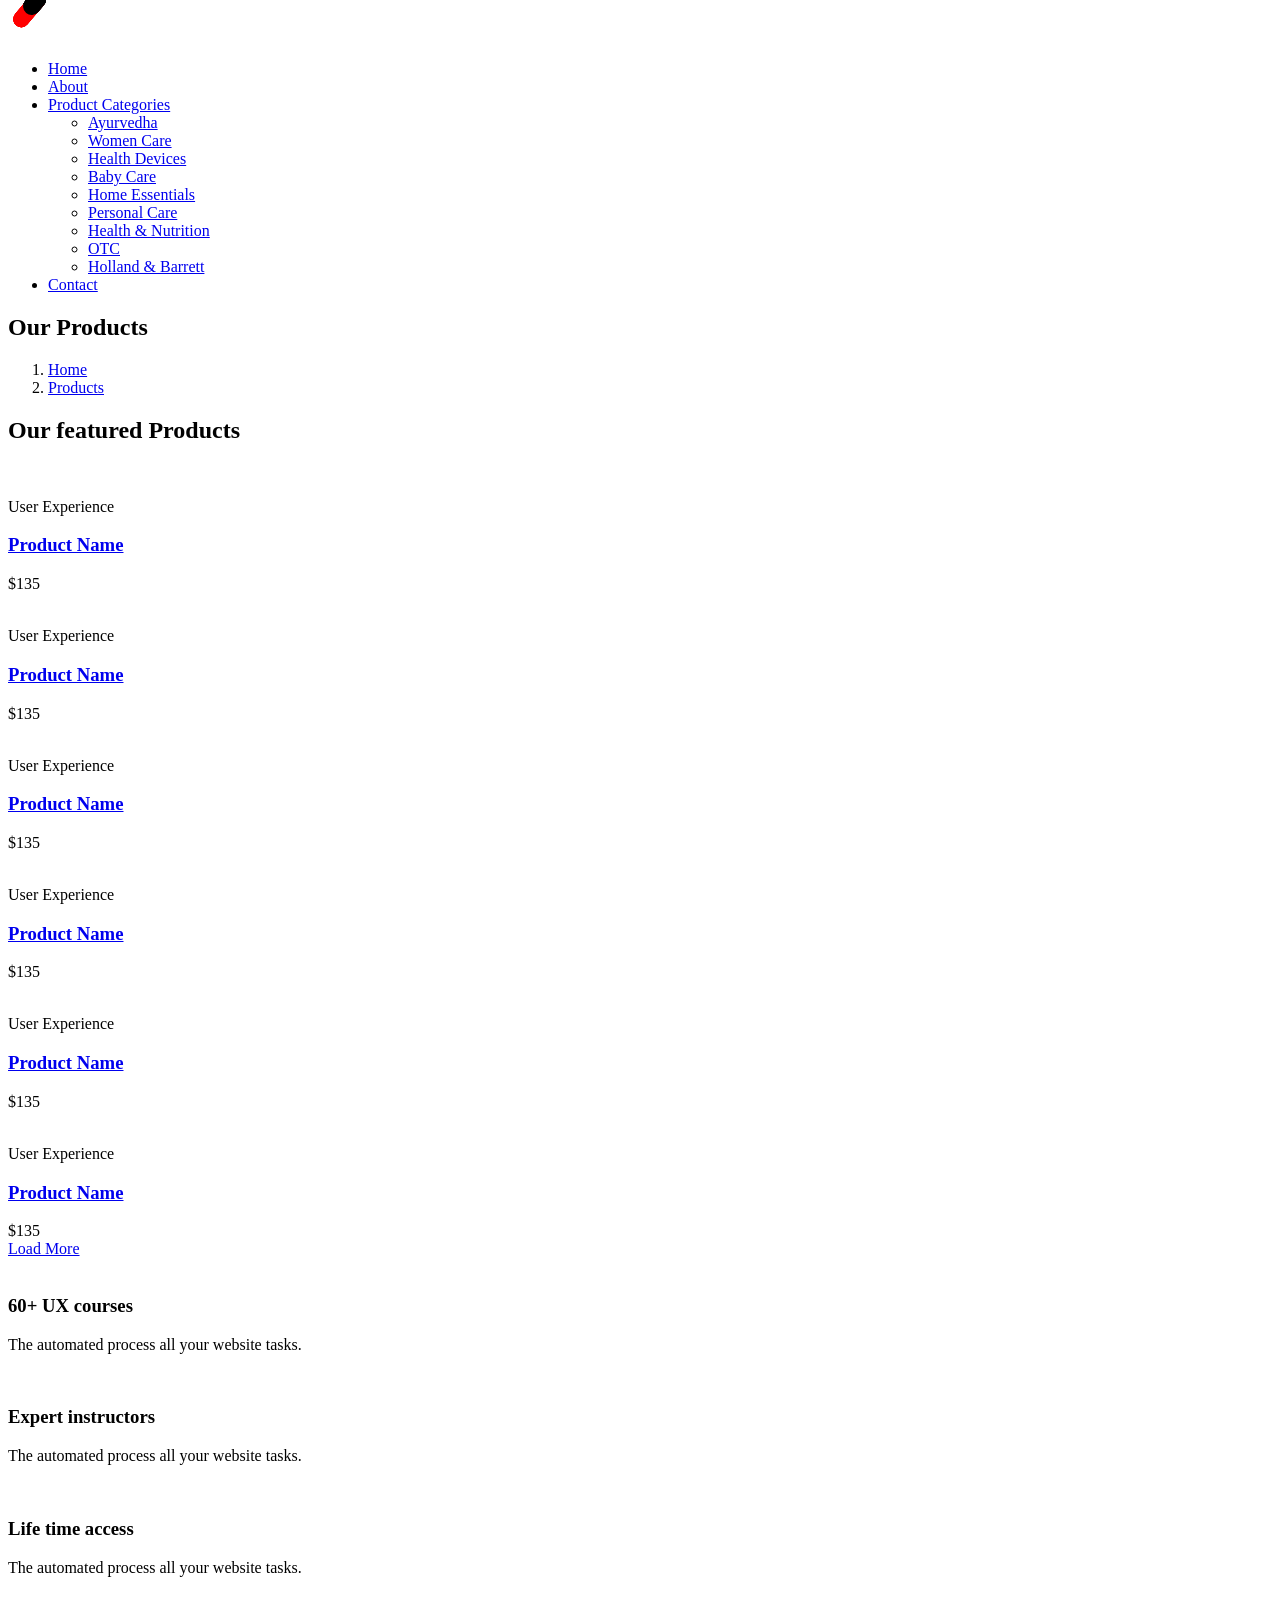
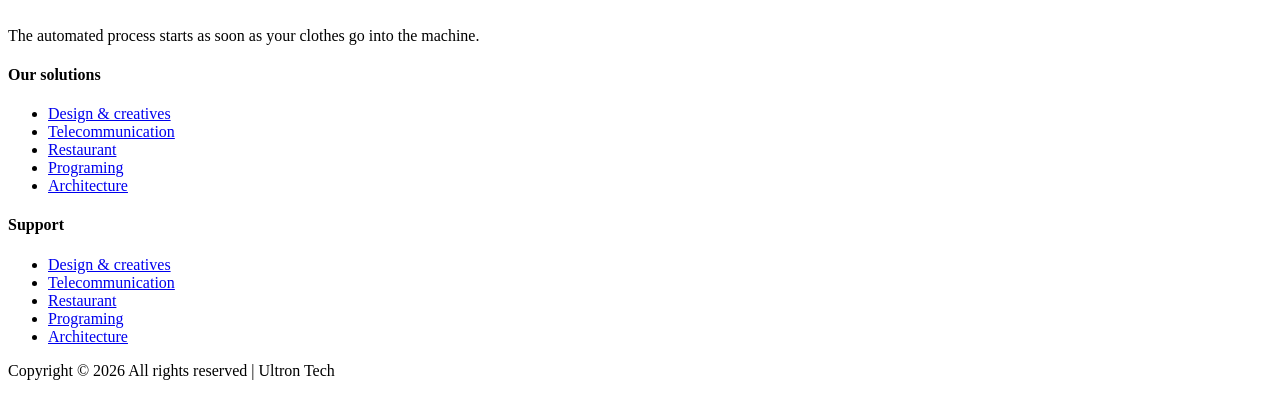
==== commit c1a4924f: "Revert "Shuban Removal & Jaganathan Demo Upload" This reverts commit d532f48d77491d28ba492aba45d251f" ====
--- a/products.html
+++ b/products.html
@@ -24,7 +24,6 @@
     <link rel="stylesheet" href="assets/css/themify-icons.css">
     <link rel="stylesheet" href="assets/css/slick.css">
     <link rel="stylesheet" href="assets/css/nice-select.css">
-    <link rel="stylesheet" href="assets/css/jquery-pagination-lgh.css">
     <link rel="stylesheet" href="assets/css/style.css">
     <link rel="stylesheet" href="assets/css/custom.css">
 </head>
@@ -89,97 +88,57 @@
                                             <!-- <li class="button-header margin-left "><a href="#" class="btn">Join</a></li>
                                             <li class="button-header"><a href="login.html" class="btn btn3">Log in</a></li> -->
                                         </ul>
-                                    </nav>
-                                </div>
-                            </div>
-                        </div>
-                        <!-- Mobile Menu -->
-                        <div class="col-12">
-                            <div class="mobile_menu d-block d-lg-none"></div>
+                                    </nav </div>
+                                </div>
+                            </div>
+                            <!-- Mobile Menu -->
+                            <div class="col-12">
+                                <div class="mobile_menu d-block d-lg-none"></div>
+                            </div>
                         </div>
                     </div>
                 </div>
             </div>
         </div>
-    </div>
-    <!-- Header End -->
-    <main>
-        <!--? slider Area Start-->
-        <section class="slider-area slider-area2">
-            <div class="slider-active">
-                <!-- Single Slider -->
-                <div class="single-slider slider-height2">
-                    <div class="container">
-                        <div class="row">
-                            <div class="col-xl-8 col-lg-11 col-md-12">
-                                <div class="hero__caption hero__caption2">
-                                    <h1 data-animation="bounceIn" data-delay="0.2s">Our Products</h1>
-                                    <!-- breadcrumb Start-->
-                                    <nav aria-label="breadcrumb">
-                                        <ol class="breadcrumb">
-                                            <li class="breadcrumb-item"><a href="index.html">Home</a></li>
-                                            <li class="breadcrumb-item"><a href="#">Products</a></li>
-                                        </ol>
-                                    </nav>
-                                    <!-- breadcrumb End -->
-                                </div>
-                            </div>
-                        </div>
-                    </div>
-                </div>
-            </div>
-        </section>
-        <!-- Courses area start -->
-        <div class="courses-area section-padding40 fix">
-            <div class="container">
-                <div class="row justify-content-center">
-                    <div class="col-xl-7 col-lg-8">
-                        <div class="section-tittle text-center mb-55">
-                            <h2>Our featured Products</h2>
-                        </div>
-                    </div>
-                </div>
-                <div id="easy-filter-wrap">
-
-                    <div class="row filter-row">
-                        <!-- Filter Controls -->
-                        <button type="button " data-easyfilter="*" class="btn .btn-rounded btn-purple-moon1"> All </button>
-
-                    </div>
-                    <div class="container-fluid filter-scroll">
-                        <div class="row filter-row">
-                            <!-- Filter Controls -->
-
-                            <button type="button " data-easyfilter="item01" class="btn .btn-rounded btn-pink-moon"> Mamaearth </button>
-                            <button type="button " data-easyfilter="item02" class="btn .btn-rounded btn-green-moon"> Mustela </button>
-                            <button type="button " data-easyfilter="item03" class="btn .btn-rounded btn-orange-moon"> Healthvit </button>
-                            <button type="button " data-easyfilter="item03" class="btn .btn-rounded btn-orange-moon"> Dr.Vaidya's </button>
-
-                        </div>
-                        <div class="row filter-row">
-                            <!-- Filter Controls -->
-                            <button type="button " data-easyfilter="item04" class="btn .btn-rounded btn-pink-moon"> Himalaya </button>
-                            <button type="button " data-easyfilter="item05" class="btn .btn-rounded btn-green-moon"> Biotique </button>
-                            <button type="button " data-easyfilter="item06" class="btn .btn-rounded btn-orange-moon"> Dabur </button>
-                            <button type="button " data-easyfilter="item07" class="btn .btn-rounded btn-orange-moon"> Nivia </button>
-                        </div>
-                        <div class="row filter-row">
-                            <!-- Filter Controls -->
-                            <button type="button " data-easyfilter="item08" class="btn .btn-rounded btn-pink-moon"> OneTouch </button>
-                            <button type="button " data-easyfilter="item09" class="btn .btn-rounded btn-green-moon"> Optimum Nutrition </button>
-                            <button type="button " data-easyfilter="item010" class="btn .btn-rounded btn-orange-moon"> Pigeon </button>
-                            <button type="button " data-easyfilter="item011" class="btn .btn-rounded btn-orange-moon"> H&B </button>
-                        </div>
-                        <div class="row filter-row">
-                            <!-- Filter Controls -->
-                            <button type="button " data-easyfilter="item012" class="btn .btn-rounded btn-pink-moon"> KamaSutra </button>
-                            <button type="button " data-easyfilter="item013" class="btn .btn-rounded btn-green-moon"> Accu Check </button>
-                            <button type="button " data-easyfilter="item014" class="btn .btn-rounded btn-orange-moon"> Patanjali </button>
-                            <button type="button " data-easyfilter="item015" class="btn .btn-rounded btn-orange-moon"> MomyPoko </button>
-                        </div>
-                    </div>
-                    <div class="row filter-grid">
-                        <div class="col-lg-3" data-easyitem="item01">
+        <!-- Header End -->
+        <main>
+            <!--? slider Area Start-->
+            <section class="slider-area slider-area2">
+                <div class="slider-active">
+                    <!-- Single Slider -->
+                    <div class="single-slider slider-height2">
+                        <div class="container">
+                            <div class="row">
+                                <div class="col-xl-8 col-lg-11 col-md-12">
+                                    <div class="hero__caption hero__caption2">
+                                        <h1 data-animation="bounceIn" data-delay="0.2s">Our Products</h1>
+                                        <!-- breadcrumb Start-->
+                                        <nav aria-label="breadcrumb">
+                                            <ol class="breadcrumb">
+                                                <li class="breadcrumb-item"><a href="index.html">Home</a></li>
+                                                <li class="breadcrumb-item"><a href="#">Products</a></li>
+                                            </ol>
+                                        </nav>
+                                        <!-- breadcrumb End -->
+                                    </div>
+                                </div>
+                            </div>
+                        </div>
+                    </div>
+                </div>
+            </section>
+            <!-- Courses area start -->
+            <div class="courses-area section-padding40 fix">
+                <div class="container">
+                    <div class="row justify-content-center">
+                        <div class="col-xl-7 col-lg-8">
+                            <div class="section-tittle text-center mb-55">
+                                <h2>Our featured Products</h2>
+                            </div>
+                        </div>
+                    </div>
+                    <div class="row">
+                        <div class="col-lg-3">
                             <div class="properties properties2 mb-30">
                                 <div class="properties__card">
                                     <div class="properties__img overlay1">
@@ -197,7 +156,7 @@
                                 </div>
                             </div>
                         </div>
-                        <div class="col-lg-3" data-easyitem="item01">
+                        <div class="col-lg-3">
                             <div class="properties properties2 mb-30">
                                 <div class="properties__card">
                                     <div class="properties__img overlay1">
@@ -215,7 +174,7 @@
                                 </div>
                             </div>
                         </div>
-                        <div class="col-lg-3" data-easyitem="item01">
+                        <div class="col-lg-3">
                             <div class="properties properties2 mb-30">
                                 <div class="properties__card">
                                     <div class="properties__img overlay1">
@@ -233,7 +192,7 @@
                                 </div>
                             </div>
                         </div>
-                        <div class="col-lg-3" data-easyitem="item01">
+                        <div class="col-lg-3">
                             <div class="properties properties2 mb-30">
                                 <div class="properties__card">
                                     <div class="properties__img overlay1">
@@ -251,7 +210,7 @@
                                 </div>
                             </div>
                         </div>
-                        <div class="col-lg-3" data-easyitem="item02">
+                        <div class="col-lg-3">
                             <div class="properties properties2 mb-30">
                                 <div class="properties__card">
                                     <div class="properties__img overlay1">
@@ -269,7 +228,7 @@
                                 </div>
                             </div>
                         </div>
-                        <div class="col-lg-3" data-easyitem="item03">
+                        <div class="col-lg-3">
                             <div class="properties properties2 mb-30">
                                 <div class="properties__card">
                                     <div class="properties__img overlay1">
@@ -287,296 +246,8 @@
                                 </div>
                             </div>
                         </div>
-                        <div class="col-lg-3" data-easyitem="item03">
-                            <div class="properties properties2 mb-30">
-                                <div class="properties__card">
-                                    <div class="properties__img overlay1">
-                                        <a href="#"><img src="assets/img/gallery/featured1.png" alt=""></a>
-                                    </div>
-                                    <div class="properties__caption">
-                                        <p>User Experience</p>
-                                        <h3><a href="#">Product Name</a></h3>
-                                        <div class="properties__footer d-flex justify-content-between align-items-center">
-                                            <div class="price">
-                                                <span>$135</span>
-                                            </div>
-                                        </div>
-                                    </div>
-                                </div>
-                            </div>
-                        </div>
-                        <div class="col-lg-3" data-easyitem="item03">
-                            <div class="properties properties2 mb-30">
-                                <div class="properties__card">
-                                    <div class="properties__img overlay1">
-                                        <a href="#"><img src="assets/img/gallery/featured1.png" alt=""></a>
-                                    </div>
-                                    <div class="properties__caption">
-                                        <p>User Experience</p>
-                                        <h3><a href="#">Product Name</a></h3>
-                                        <div class="properties__footer d-flex justify-content-between align-items-center">
-                                            <div class="price">
-                                                <span>$135</span>
-                                            </div>
-                                        </div>
-                                    </div>
-                                </div>
-                            </div>
-                        </div>
-                        <div class="col-lg-3" data-easyitem="item03">
-                            <div class="properties properties2 mb-30">
-                                <div class="properties__card">
-                                    <div class="properties__img overlay1">
-                                        <a href="#"><img src="assets/img/gallery/featured1.png" alt=""></a>
-                                    </div>
-                                    <div class="properties__caption">
-                                        <p>User Experience</p>
-                                        <h3><a href="#">Product Name</a></h3>
-                                        <div class="properties__footer d-flex justify-content-between align-items-center">
-                                            <div class="price">
-                                                <span>$135</span>
-                                            </div>
-                                        </div>
-                                    </div>
-                                </div>
-                            </div>
-                        </div>
-                        <div class="col-lg-3" data-easyitem="item03">
-                            <div class="properties properties2 mb-30">
-                                <div class="properties__card">
-                                    <div class="properties__img overlay1">
-                                        <a href="#"><img src="assets/img/gallery/featured1.png" alt=""></a>
-                                    </div>
-                                    <div class="properties__caption">
-                                        <p>User Experience</p>
-                                        <h3><a href="#">Product Name</a></h3>
-                                        <div class="properties__footer d-flex justify-content-between align-items-center">
-                                            <div class="price">
-                                                <span>$135</span>
-                                            </div>
-                                        </div>
-                                    </div>
-                                </div>
-                            </div>
-                        </div>
-                        <div class="col-lg-3" data-easyitem="item03">
-                            <div class="properties properties2 mb-30">
-                                <div class="properties__card">
-                                    <div class="properties__img overlay1">
-                                        <a href="#"><img src="assets/img/gallery/featured1.png" alt=""></a>
-                                    </div>
-                                    <div class="properties__caption">
-                                        <p>User Experience</p>
-                                        <h3><a href="#">Product Name</a></h3>
-                                        <div class="properties__footer d-flex justify-content-between align-items-center">
-                                            <div class="price">
-                                                <span>$135</span>
-                                            </div>
-                                        </div>
-                                    </div>
-                                </div>
-                            </div>
-                        </div>
-                        <div class="col-lg-3" data-easyitem="item03">
-                            <div class="properties properties2 mb-30">
-                                <div class="properties__card">
-                                    <div class="properties__img overlay1">
-                                        <a href="#"><img src="assets/img/gallery/featured1.png" alt=""></a>
-                                    </div>
-                                    <div class="properties__caption">
-                                        <p>User Experience</p>
-                                        <h3><a href="#">Product Name</a></h3>
-                                        <div class="properties__footer d-flex justify-content-between align-items-center">
-                                            <div class="price">
-                                                <span>$135</span>
-                                            </div>
-                                        </div>
-                                    </div>
-                                </div>
-                            </div>
-                        </div>
-                        <div class="col-lg-3" data-easyitem="item03">
-                            <div class="properties properties2 mb-30">
-                                <div class="properties__card">
-                                    <div class="properties__img overlay1">
-                                        <a href="#"><img src="assets/img/gallery/featured1.png" alt=""></a>
-                                    </div>
-                                    <div class="properties__caption">
-                                        <p>User Experience</p>
-                                        <h3><a href="#">Product Name</a></h3>
-                                        <div class="properties__footer d-flex justify-content-between align-items-center">
-                                            <div class="price">
-                                                <span>$135</span>
-                                            </div>
-                                        </div>
-                                    </div>
-                                </div>
-                            </div>
-                        </div>
-                        <div class="col-lg-3" data-easyitem="item03">
-                            <div class="properties properties2 mb-30">
-                                <div class="properties__card">
-                                    <div class="properties__img overlay1">
-                                        <a href="#"><img src="assets/img/gallery/featured1.png" alt=""></a>
-                                    </div>
-                                    <div class="properties__caption">
-                                        <p>User Experience</p>
-                                        <h3><a href="#">Product Name</a></h3>
-                                        <div class="properties__footer d-flex justify-content-between align-items-center">
-                                            <div class="price">
-                                                <span>$135</span>
-                                            </div>
-                                        </div>
-                                    </div>
-                                </div>
-                            </div>
-                        </div>
-                        <div class="col-lg-3" data-easyitem="item03">
-                            <div class="properties properties2 mb-30">
-                                <div class="properties__card">
-                                    <div class="properties__img overlay1">
-                                        <a href="#"><img src="assets/img/gallery/featured1.png" alt=""></a>
-                                    </div>
-                                    <div class="properties__caption">
-                                        <p>User Experience</p>
-                                        <h3><a href="#">Product Name</a></h3>
-                                        <div class="properties__footer d-flex justify-content-between align-items-center">
-                                            <div class="price">
-                                                <span>$135</span>
-                                            </div>
-                                        </div>
-                                    </div>
-                                </div>
-                            </div>
-                        </div>
-                        <div class="col-lg-3" data-easyitem="item03">
-                            <div class="properties properties2 mb-30">
-                                <div class="properties__card">
-                                    <div class="properties__img overlay1">
-                                        <a href="#"><img src="assets/img/gallery/featured1.png" alt=""></a>
-                                    </div>
-                                    <div class="properties__caption">
-                                        <p>User Experience</p>
-                                        <h3><a href="#">Product Name</a></h3>
-                                        <div class="properties__footer d-flex justify-content-between align-items-center">
-                                            <div class="price">
-                                                <span>$135</span>
-                                            </div>
-                                        </div>
-                                    </div>
-                                </div>
-                            </div>
-                        </div>
-                        <div class="col-lg-3" data-easyitem="item03">
-                            <div class="properties properties2 mb-30">
-                                <div class="properties__card">
-                                    <div class="properties__img overlay1">
-                                        <a href="#"><img src="assets/img/gallery/featured1.png" alt=""></a>
-                                    </div>
-                                    <div class="properties__caption">
-                                        <p>User Experience</p>
-                                        <h3><a href="#">Product Name</a></h3>
-                                        <div class="properties__footer d-flex justify-content-between align-items-center">
-                                            <div class="price">
-                                                <span>$135</span>
-                                            </div>
-                                        </div>
-                                    </div>
-                                </div>
-                            </div>
-                        </div>
-                        <div class="col-lg-3" data-easyitem="item03">
-                            <div class="properties properties2 mb-30">
-                                <div class="properties__card">
-                                    <div class="properties__img overlay1">
-                                        <a href="#"><img src="assets/img/gallery/featured1.png" alt=""></a>
-                                    </div>
-                                    <div class="properties__caption">
-                                        <p>User Experience</p>
-                                        <h3><a href="#">Product Name</a></h3>
-                                        <div class="properties__footer d-flex justify-content-between align-items-center">
-                                            <div class="price">
-                                                <span>$135</span>
-                                            </div>
-                                        </div>
-                                    </div>
-                                </div>
-                            </div>
-                        </div>
-                        <div class="col-lg-3" data-easyitem="item03">
-                            <div class="properties properties2 mb-30">
-                                <div class="properties__card">
-                                    <div class="properties__img overlay1">
-                                        <a href="#"><img src="assets/img/gallery/featured1.png" alt=""></a>
-                                    </div>
-                                    <div class="properties__caption">
-                                        <p>User Experience</p>
-                                        <h3><a href="#">Product Name</a></h3>
-                                        <div class="properties__footer d-flex justify-content-between align-items-center">
-                                            <div class="price">
-                                                <span>$135</span>
-                                            </div>
-                                        </div>
-                                    </div>
-                                </div>
-                            </div>
-                        </div>
-                        <div class="col-lg-3" data-easyitem="item03">
-                            <div class="properties properties2 mb-30">
-                                <div class="properties__card">
-                                    <div class="properties__img overlay1">
-                                        <a href="#"><img src="assets/img/gallery/featured1.png" alt=""></a>
-                                    </div>
-                                    <div class="properties__caption">
-                                        <p>User Experience</p>
-                                        <h3><a href="#">Product Name</a></h3>
-                                        <div class="properties__footer d-flex justify-content-between align-items-center">
-                                            <div class="price">
-                                                <span>$135</span>
-                                            </div>
-                                        </div>
-                                    </div>
-                                </div>
-                            </div>
-                        </div>
-                        <div class="col-lg-3" data-easyitem="item03">
-                            <div class="properties properties2 mb-30">
-                                <div class="properties__card">
-                                    <div class="properties__img overlay1">
-                                        <a href="#"><img src="assets/img/gallery/featured1.png" alt=""></a>
-                                    </div>
-                                    <div class="properties__caption">
-                                        <p>User Experience</p>
-                                        <h3><a href="#">Product Name</a></h3>
-                                        <div class="properties__footer d-flex justify-content-between align-items-center">
-                                            <div class="price">
-                                                <span>$135</span>
-                                            </div>
-                                        </div>
-                                    </div>
-                                </div>
-                            </div>
-                        </div>
-                        <div class="col-lg-3" data-easyitem="item03">
-                            <div class="properties properties2 mb-30">
-                                <div class="properties__card">
-                                    <div class="properties__img overlay1">
-                                        <a href="#"><img src="assets/img/gallery/featured1.png" alt=""></a>
-                                    </div>
-                                    <div class="properties__caption">
-                                        <p>User Experience</p>
-                                        <h3><a href="#">Product Name</a></h3>
-                                        <div class="properties__footer d-flex justify-content-between align-items-center">
-                                            <div class="price">
-                                                <span>$135</span>
-                                            </div>
-                                        </div>
-                                    </div>
-                                </div>
-                            </div>
-                        </div>
-                    </div>
-                    <div class="pagination-box"></div>
+
+                    </div>
                     <div class="row justify-content-center">
                         <div class="col-xl-7 col-lg-8">
                             <div class="section-tittle text-center mt-40">
@@ -584,14 +255,11 @@
                             </div>
                         </div>
                     </div>
-
-
                 </div>
             </div>
-        </div>
-        <!-- Courses area End -->
-        <!--? top subjects Area Start -->
-        <!-- <div class="topic-area">
+            <!-- Courses area End -->
+            <!--? top subjects Area Start -->
+            <!-- <div class="topic-area">
             <div class="container">
                 <div class="row justify-content-center">
                     <div class="col-xl-7 col-lg-8">
@@ -707,104 +375,104 @@
                 </div>
             </div>
         </div> -->
-        <!-- top subjects End -->
-        <!-- ? services-area -->
-        <div class="services-area services-area2 section-padding40">
-            <div class="container">
-                <div class="row justify-content-sm-center">
-                    <div class="col-lg-4 col-md-6 col-sm-8">
-                        <div class="single-services mb-30">
-                            <div class="features-icon">
-                                <img src="assets/img/icon/icon1.svg" alt="">
-                            </div>
-                            <div class="features-caption">
-                                <h3>60+ UX courses</h3>
-                                <p>The automated process all your website tasks.</p>
-                            </div>
-                        </div>
-                    </div>
-                    <div class="col-lg-4 col-md-6 col-sm-8">
-                        <div class="single-services mb-30">
-                            <div class="features-icon">
-                                <img src="assets/img/icon/icon2.svg" alt="">
-                            </div>
-                            <div class="features-caption">
-                                <h3>Expert instructors</h3>
-                                <p>The automated process all your website tasks.</p>
-                            </div>
-                        </div>
-                    </div>
-                    <div class="col-lg-4 col-md-6 col-sm-8">
-                        <div class="single-services mb-30">
-                            <div class="features-icon">
-                                <img src="assets/img/icon/icon3.svg" alt="">
-                            </div>
-                            <div class="features-caption">
-                                <h3>Life time access</h3>
-                                <p>The automated process all your website tasks.</p>
+            <!-- top subjects End -->
+            <!-- ? services-area -->
+            <div class="services-area services-area2 section-padding40">
+                <div class="container">
+                    <div class="row justify-content-sm-center">
+                        <div class="col-lg-4 col-md-6 col-sm-8">
+                            <div class="single-services mb-30">
+                                <div class="features-icon">
+                                    <img src="assets/img/icon/icon1.svg" alt="">
+                                </div>
+                                <div class="features-caption">
+                                    <h3>60+ UX courses</h3>
+                                    <p>The automated process all your website tasks.</p>
+                                </div>
+                            </div>
+                        </div>
+                        <div class="col-lg-4 col-md-6 col-sm-8">
+                            <div class="single-services mb-30">
+                                <div class="features-icon">
+                                    <img src="assets/img/icon/icon2.svg" alt="">
+                                </div>
+                                <div class="features-caption">
+                                    <h3>Expert instructors</h3>
+                                    <p>The automated process all your website tasks.</p>
+                                </div>
+                            </div>
+                        </div>
+                        <div class="col-lg-4 col-md-6 col-sm-8">
+                            <div class="single-services mb-30">
+                                <div class="features-icon">
+                                    <img src="assets/img/icon/icon3.svg" alt="">
+                                </div>
+                                <div class="features-caption">
+                                    <h3>Life time access</h3>
+                                    <p>The automated process all your website tasks.</p>
+                                </div>
                             </div>
                         </div>
                     </div>
                 </div>
             </div>
-        </div>
-    </main>
-    <footer>
-        <div class="footer-wrappper footer-bg">
-            <!-- Footer Start-->
-            <div class="footer-area footer-padding">
-                <div class="container">
-                    <div class="row justify-content-between">
-                        <div class="col-xl-4 col-lg-5 col-md-4 col-sm-6">
-                            <div class="single-footer-caption mb-50">
-                                <div class="single-footer-caption mb-30">
-                                    <!-- logo -->
-                                    <div class="footer-logo mb-25">
-                                        <a href="index.html"><img src="assets/img/logo/logo2_footer.png" alt=""></a>
-                                    </div>
+        </main>
+        <footer>
+            <div class="footer-wrappper footer-bg">
+                <!-- Footer Start-->
+                <div class="footer-area footer-padding">
+                    <div class="container">
+                        <div class="row justify-content-between">
+                            <div class="col-xl-4 col-lg-5 col-md-4 col-sm-6">
+                                <div class="single-footer-caption mb-50">
+                                    <div class="single-footer-caption mb-30">
+                                        <!-- logo -->
+                                        <div class="footer-logo mb-25">
+                                            <a href="index.html"><img src="assets/img/logo/logo2_footer.png" alt=""></a>
+                                        </div>
+                                        <div class="footer-tittle">
+                                            <div class="footer-pera">
+                                                <p>The automated process starts as soon as your clothes go into the machine.</p>
+                                            </div>
+                                        </div>
+                                        <!-- social -->
+                                        <div class="footer-social">
+                                            <a href="#"><i class="fab fa-twitter"></i></a>
+                                            <a href="https://bit.ly/sai4ull"><i class="fab fa-facebook-f"></i></a>
+                                            <a href="#"><i class="fab fa-pinterest-p"></i></a>
+                                        </div>
+                                    </div>
+                                </div>
+                            </div>
+                            <div class="col-xl-2 col-lg-3 col-md-4 col-sm-5">
+                                <div class="single-footer-caption mb-50">
                                     <div class="footer-tittle">
-                                        <div class="footer-pera">
-                                            <p>The automated process starts as soon as your clothes go into the machine.</p>
-                                        </div>
-                                    </div>
-                                    <!-- social -->
-                                    <div class="footer-social">
-                                        <a href="#"><i class="fab fa-twitter"></i></a>
-                                        <a href="https://bit.ly/sai4ull"><i class="fab fa-facebook-f"></i></a>
-                                        <a href="#"><i class="fab fa-pinterest-p"></i></a>
-                                    </div>
-                                </div>
-                            </div>
-                        </div>
-                        <div class="col-xl-2 col-lg-3 col-md-4 col-sm-5">
-                            <div class="single-footer-caption mb-50">
-                                <div class="footer-tittle">
-                                    <h4>Our solutions</h4>
-                                    <ul>
-                                        <li><a href="#">Design & creatives</a></li>
-                                        <li><a href="#">Telecommunication</a></li>
-                                        <li><a href="#">Restaurant</a></li>
-                                        <li><a href="#">Programing</a></li>
-                                        <li><a href="#">Architecture</a></li>
-                                    </ul>
-                                </div>
-                            </div>
-                        </div>
-                        <div class="col-xl-2 col-lg-4 col-md-4 col-sm-6">
-                            <div class="single-footer-caption mb-50">
-                                <div class="footer-tittle">
-                                    <h4>Support</h4>
-                                    <ul>
-                                        <li><a href="#">Design & creatives</a></li>
-                                        <li><a href="#">Telecommunication</a></li>
-                                        <li><a href="#">Restaurant</a></li>
-                                        <li><a href="#">Programing</a></li>
-                                        <li><a href="#">Architecture</a></li>
-                                    </ul>
-                                </div>
-                            </div>
-                        </div>
-                        <!-- <div class="col-xl-2 col-lg-3 col-md-4 col-sm-6">
+                                        <h4>Our solutions</h4>
+                                        <ul>
+                                            <li><a href="#">Design & creatives</a></li>
+                                            <li><a href="#">Telecommunication</a></li>
+                                            <li><a href="#">Restaurant</a></li>
+                                            <li><a href="#">Programing</a></li>
+                                            <li><a href="#">Architecture</a></li>
+                                        </ul>
+                                    </div>
+                                </div>
+                            </div>
+                            <div class="col-xl-2 col-lg-4 col-md-4 col-sm-6">
+                                <div class="single-footer-caption mb-50">
+                                    <div class="footer-tittle">
+                                        <h4>Support</h4>
+                                        <ul>
+                                            <li><a href="#">Design & creatives</a></li>
+                                            <li><a href="#">Telecommunication</a></li>
+                                            <li><a href="#">Restaurant</a></li>
+                                            <li><a href="#">Programing</a></li>
+                                            <li><a href="#">Architecture</a></li>
+                                        </ul>
+                                    </div>
+                                </div>
+                            </div>
+                            <!-- <div class="col-xl-2 col-lg-3 col-md-4 col-sm-6">
                                 <div class="single-footer-caption mb-50">
                                     <div class="footer-tittle">
                                         <h4>Company</h4>
@@ -818,82 +486,79 @@
                                     </div>
                                 </div>
                             </div> -->
-                    </div>
-                </div>
+                        </div>
+                    </div>
+                </div>
+                <!-- footer-bottom area -->
+                <div class="footer-bottom-area">
+                    <div class="container">
+                        <div class="footer-border">
+                            <div class="row d-flex align-items-center">
+                                <div class="col-xl-12 ">
+                                    <div class="footer-copy-right text-center">
+                                        <p>
+                                            Copyright &copy;
+                                            <script>
+                                                document.write(new Date().getFullYear());
+                                            </script> All rights reserved | Ultron Tech
+
+                                        </p>
+                                    </div>
+                                </div>
+                            </div>
+                        </div>
+                    </div>
+                </div>
+                <!-- Footer End-->
             </div>
-            <!-- footer-bottom area -->
-            <div class="footer-bottom-area">
-                <div class="container">
-                    <div class="footer-border">
-                        <div class="row d-flex align-items-center">
-                            <div class="col-xl-12 ">
-                                <div class="footer-copy-right text-center">
-                                    <p>
-                                        Copyright &copy;
-                                        <script>
-                                            document.write(new Date().getFullYear());
-                                        </script> All rights reserved | Ultron Tech
-
-                                    </p>
-                                </div>
-                            </div>
-                        </div>
-                    </div>
-                </div>
-            </div>
-            <!-- Footer End-->
+        </footer>
+        <!-- Scroll Up -->
+        <div id="back-top">
+            <a title="Go to Top" href="#"> <i class="fas fa-level-up-alt"></i></a>
         </div>
-    </footer>
-    <!-- Scroll Up -->
-    <div id="back-top">
-        <a title="Go to Top" href="#"> <i class="fas fa-level-up-alt"></i></a>
-    </div>
-
-    <!-- JS here -->
-    <script src="./assets/js/vendor/modernizr-3.5.0.min.js"></script>
-    <!-- Jquery, Popper, Bootstrap -->
-    <script src="./assets/js/vendor/jquery-1.12.4.min.js"></script>
-    <script src="./assets/js/jquery.easyFilter.js"></script>
-    <script src="./assets/js/jquery-pagination-lgh.js"></script>
-    <script src="./assets/js/popper.min.js"></script>
-    <script src="./assets/js/bootstrap.min.js"></script>
-    <!-- Jquery Mobile Menu -->
-    <script src="./assets/js/jquery.slicknav.min.js"></script>
-
-    <!-- Jquery Slick , Owl-Carousel Plugins -->
-    <script src="./assets/js/owl.carousel.min.js"></script>
-    <script src="./assets/js/slick.min.js"></script>
-    <!-- One Page, Animated-HeadLin -->
-    <script src="./assets/js/wow.min.js"></script>
-    <script src="./assets/js/animated.headline.js"></script>
-    <script src="./assets/js/jquery.magnific-popup.js"></script>
-
-    <!-- Date Picker -->
-    <script src="./assets/js/gijgo.min.js"></script>
-    <!-- Nice-select, sticky -->
-    <script src="./assets/js/jquery.nice-select.min.js"></script>
-    <script src="./assets/js/jquery.sticky.js"></script>
-    <!-- Progress -->
-    <script src="./assets/js/jquery.barfiller.js"></script>
-
-    <!-- counter , waypoint,Hover Direction -->
-    <script src="./assets/js/jquery.counterup.min.js"></script>
-    <script src="./assets/js/waypoints.min.js"></script>
-    <script src="./assets/js/jquery.countdown.min.js"></script>
-    <script src="./assets/js/hover-direction-snake.min.js"></script>
-
-    <!-- contact js -->
-    <script src="./assets/js/contact.js"></script>
-    <script src="./assets/js/jquery.form.js"></script>
-    <script src="./assets/js/jquery.validate.min.js"></script>
-    <script src="./assets/js/mail-script.js"></script>
-    <script src="./assets/js/jquery.ajaxchimp.min.js"></script>
-
-    <!-- Jquery Plugins, main Jquery -->
-    <script src="./assets/js/plugins.js"></script>
-    <script src="./assets/js/main.js"></script>
-    <script src="./assets/js/custom.js"></script>
-    <script src="./assets/js/pagenate.js"></script>
+
+        <!-- JS here -->
+        <script src="./assets/js/vendor/modernizr-3.5.0.min.js"></script>
+        <!-- Jquery, Popper, Bootstrap -->
+        <script src="./assets/js/vendor/jquery-1.12.4.min.js"></script>
+        <script src="./assets/js/popper.min.js"></script>
+        <script src="./assets/js/bootstrap.min.js"></script>
+        <!-- Jquery Mobile Menu -->
+        <script src="./assets/js/jquery.slicknav.min.js"></script>
+
+        <!-- Jquery Slick , Owl-Carousel Plugins -->
+        <script src="./assets/js/owl.carousel.min.js"></script>
+        <script src="./assets/js/slick.min.js"></script>
+        <!-- One Page, Animated-HeadLin -->
+        <script src="./assets/js/wow.min.js"></script>
+        <script src="./assets/js/animated.headline.js"></script>
+        <script src="./assets/js/jquery.magnific-popup.js"></script>
+
+        <!-- Date Picker -->
+        <script src="./assets/js/gijgo.min.js"></script>
+        <!-- Nice-select, sticky -->
+        <script src="./assets/js/jquery.nice-select.min.js"></script>
+        <script src="./assets/js/jquery.sticky.js"></script>
+        <!-- Progress -->
+        <script src="./assets/js/jquery.barfiller.js"></script>
+
+        <!-- counter , waypoint,Hover Direction -->
+        <script src="./assets/js/jquery.counterup.min.js"></script>
+        <script src="./assets/js/waypoints.min.js"></script>
+        <script src="./assets/js/jquery.countdown.min.js"></script>
+        <script src="./assets/js/hover-direction-snake.min.js"></script>
+
+        <!-- contact js -->
+        <script src="./assets/js/contact.js"></script>
+        <script src="./assets/js/jquery.form.js"></script>
+        <script src="./assets/js/jquery.validate.min.js"></script>
+        <script src="./assets/js/mail-script.js"></script>
+        <script src="./assets/js/jquery.ajaxchimp.min.js"></script>
+
+        <!-- Jquery Plugins, main Jquery -->
+        <script src="./assets/js/plugins.js"></script>
+        <script src="./assets/js/main.js"></script>
+
 </body>
 
 </html>
--- a/assets/css/custom.css
+++ b/assets/css/custom.css
@@ -1,134 +1,7 @@
-/*Gradient Buttons */
-
-.btn-purple-moon {
-    background: #4e54c8;
-    /* fallback for old browsers */
-    background: -webkit-linear-gradient(to right, #8f94fb, #4e54c8);
-    /* Chrome 10-25, Safari 5.1-6 */
-    background: linear-gradient(to right, #8f94fb, #4e54c8);
-    /* W3C, IE 10+/ Edge, Firefox 16+, Chrome 26+, Opera 12+, Safari 7+ */
-    color: #fff;
-    border: 3px solid #424242;
-}
-
-.btn-purple-moon1 {
-    background: #4e54c8;
-    /* fallback for old browsers */
-    background: -webkit-linear-gradient(to right, #8f94fb, #4e54c8);
-    /* Chrome 10-25, Safari 5.1-6 */
-    background: linear-gradient(to right, #8f94fb, #4e54c8);
-    /* W3C, IE 10+/ Edge, Firefox 16+, Chrome 26+, Opera 12+, Safari 7+ */
-    color: #fff;
-    border: 3px solid #eee;
-}
-
-.btn-ultra-voilet {
-    background: #654ea3;
-    /* fallback for old browsers */
-    background: -webkit-linear-gradient(to right, #eaafc8, #654ea3);
-    /* Chrome 10-25, Safari 5.1-6 */
-    background: linear-gradient(to right, #eaafc8, #654ea3);
-    /* W3C, IE 10+/ Edge, Firefox 16+, Chrome 26+, Opera 12+, Safari 7+ */
-    color: #fff;
-    border: 3px solid #424242;
-}
-
-.btn-pink-moon {
-    background: #ec008c;
-    /* fallback for old browsers */
-    background: -webkit-linear-gradient(to right, #fc6767, #ec008c);
-    /* Chrome 10-25, Safari 5.1-6 */
-    background: linear-gradient(to right, #fc6767, #ec008c);
-    /* W3C, IE 10+/ Edge, Firefox 16+, Chrome 26+, Opera 12+, Safari 7+ */
-    color: #fff;
-    border: 3px solid #424242;
-}
-
-.btn-cool-blues {
-    background: #2193b0;
-    /* fallback for old browsers */
-    background: -webkit-linear-gradient(to right, #6dd5ed, #2193b0);
-    /* Chrome 10-25, Safari 5.1-6 */
-    background: linear-gradient(to right, #6dd5ed, #2193b0);
-    /* W3C, IE 10+/ Edge, Firefox 16+, Chrome 26+, Opera 12+, Safari 7+ */
-    color: #fff;
-    border: 3px solid #424242;
-}
-
-.btn-dark-blue {
-    background: #7474BF;
-    /* fallback for old browsers */
-    background: -webkit-linear-gradient(to right, #348AC7, #7474BF);
-    /* Chrome 10-25, Safari 5.1-6 */
-    background: linear-gradient(to right, #348AC7, #7474BF);
-    /* W3C, IE 10+/ Edge, Firefox 16+, Chrome 26+, Opera 12+, Safari 7+ */
-    color: #fff;
-    border: 3px solid #424242;
-}
-
-.btn-green-moon {
-    background: #56ab2f;
-    /* fallback for old browsers */
-    background: -webkit-linear-gradient(to right, #a8e063, #56ab2f);
-    /* Chrome 10-25, Safari 5.1-6 */
-    background: linear-gradient(to right, #a8e063, #56ab2f);
-    /* W3C, IE 10+/ Edge, Firefox 16+, Chrome 26+, Opera 12+, Safari 7+ */
-    color: #fff;
-    border: 3px solid #424242;
-}
-
-.btn-orange-moon {
-    background: #fc4a1a;
-    /* fallback for old browsers */
-    background: -webkit-linear-gradient(to right, #f7b733, #fc4a1a);
-    /* Chrome 10-25, Safari 5.1-6 */
-    background: linear-gradient(to right, #f7b733, #fc4a1a);
-    /* W3C, IE 10+/ Edge, Firefox 16+, Chrome 26+, Opera 12+, Safari 7+ */
-    color: #fff;
-    border: 3px solid #424242;
-}
-
-.btn-dark-moon {
-    background: #141E30;
-    /* fallback for old browsers */
-    background: -webkit-linear-gradient(to right, #243B55, #141E30);
-    /* Chrome 10-25, Safari 5.1-6 */
-    background: linear-gradient(to right, #243B55, #141E30);
-    /* W3C, IE 10+/ Edge, Firefox 16+, Chrome 26+, Opera 12+, Safari 7+ */
-    color: #fff;
-    border: 3px solid #424242;
-}
-
-.btn-light-moon {
-    background: #FFEFBA;
-    /* fallback for old browsers */
-    background: -webkit-linear-gradient(to right, #FFFFFF, #FFEFBA);
-    /* Chrome 10-25, Safari 5.1-6 */
-    background: linear-gradient(to right, #FFFFFF, #FFEFBA);
-    /* W3C, IE 10+/ Edge, Firefox 16+, Chrome 26+, Opera 12+, Safari 7+ */
-    color: #000;
-    border: 3px solid #424242;
-}
-
-.btn-funky-moon {
-    background: #A770EF;
-    /* fallback for old browsers */
-    background: -webkit-linear-gradient(145deg, #FDB99B, #CF8BF3, #A770EF);
-    /* Chrome 10-25, Safari 5.1-6 */
-    background: linear-gradient(145deg, #FDB99B, #CF8BF3, #A770EF);
-    /* W3C, IE 10+/ Edge, Firefox 16+, Chrome 26+, Opera 12+, Safari 7+ */
-    color: #fff;
-    border: 3px solid #424242;
-}
-
-.btn-rounded {
-    border-radius: 35px;
-}
-
 .properties__card::before {
     content: '';
     position: absolute;
-    background: #E53935;
+    background: red;
     height: 40px;
     width: 16px;
     top: -10px;
@@ -141,7 +14,7 @@
 .properties__card::after {
     content: '';
     position: absolute;
-    background: #424242;
+    background: black;
     height: 26px;
     width: 17px;
     top: -10px;
@@ -149,36 +22,4 @@
     z-index: 99999;
     border-radius: 50px;
     transform: rotateZ(220deg);
-}
-
-
-/* Filter Styles */
-
-.filter-grid {
-    margin-top: 4%;
-}
-
-.filter-row {
-    justify-content: center;
-    padding: 1%;
-    margin: 1%;
-}
-
-.filter-row button {
-    color: #eeeeee;
-    padding: 0 2em !important;
-    margin: 0 1em;
-    height: 3.2em;
-    border-radius: 50px;
-}
-
-.filter-scroll {
-    max-height: 400px;
-    overflow-y: scroll;
-    background-color: #424242;
-    border-radius: 40px;
-}
-
-.filter-scroll button {
-    margin: 0.4em 0.8em;
 }
